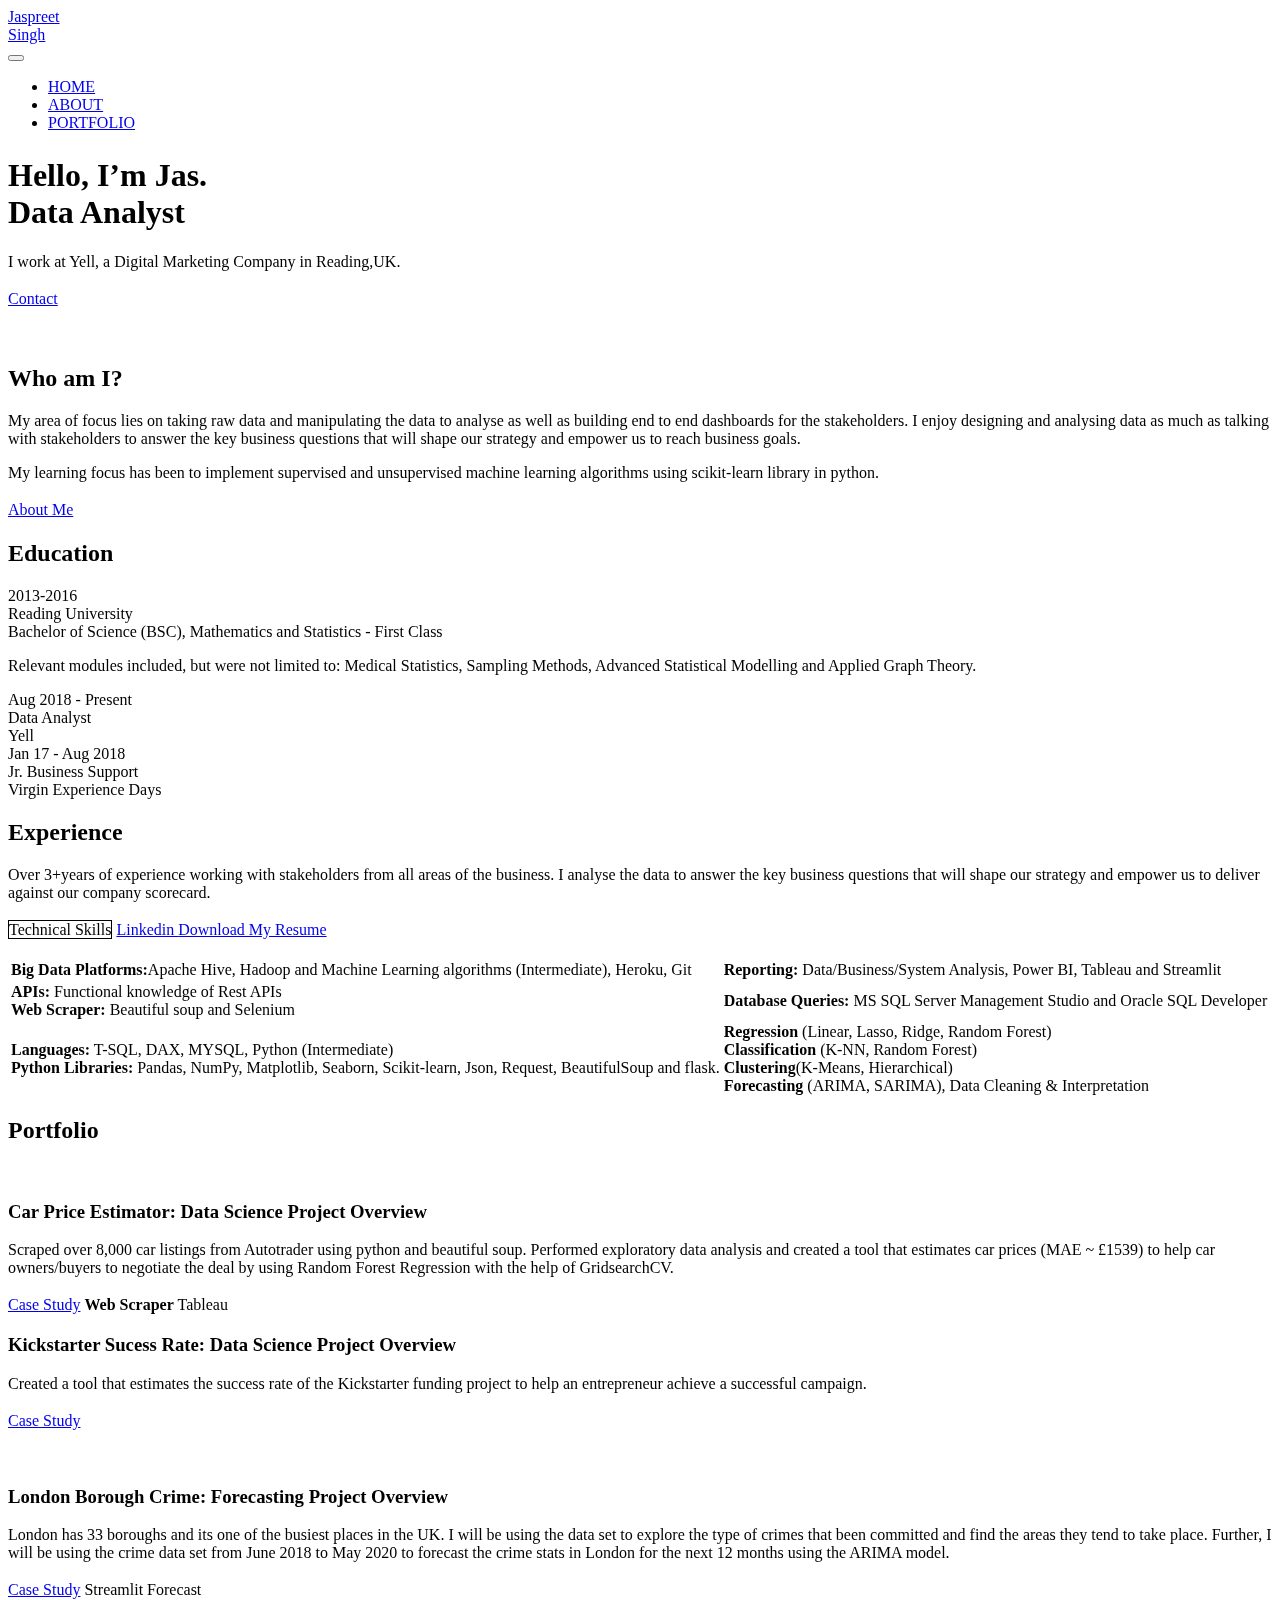
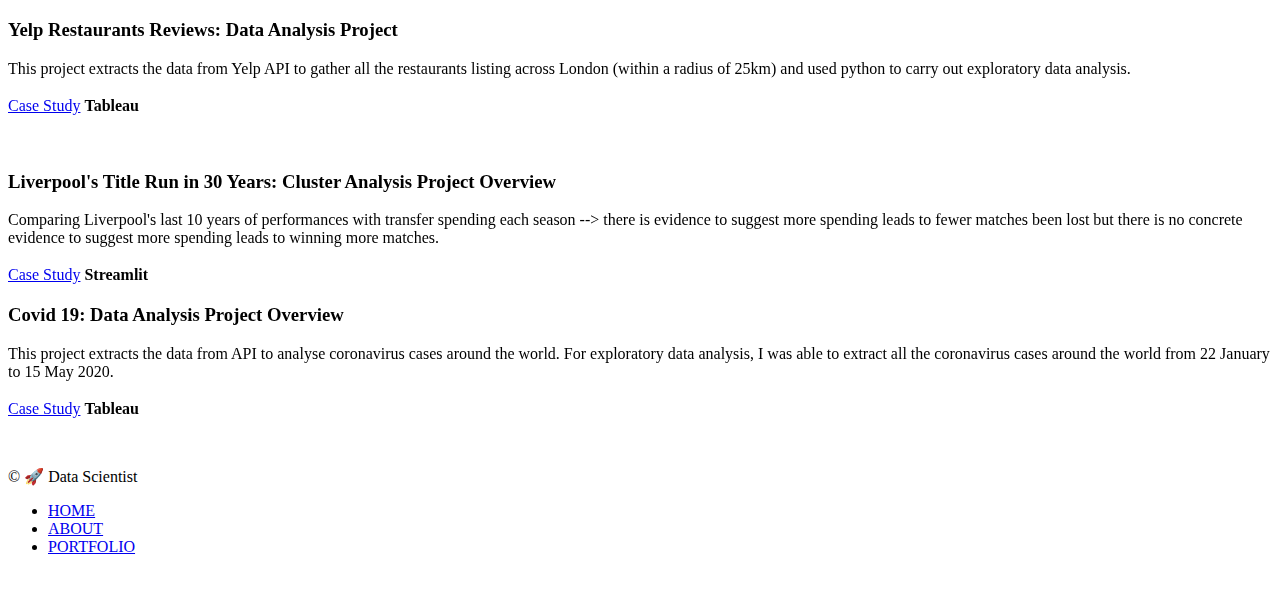
==== index.html @ 89dee026 "Update index.html" ====
<!DOCTYPE html>
<html lang="en">

<head>
	<meta name="generator" content="Hugo 0.71.1" />

    <meta charset="UTF-8"/>
<meta name="viewport" content="width=device-width, initial-scale=1.0"/>
<meta http-equiv="X-UA-Compatible" content="ie=edge"/>

<script>
    (function (w, d, s, l, i) {
        w[l] = w[l] || [];
        w[l].push({
            'gtm.start': new Date().getTime(),
            event: 'gtm.js'
        });
        var f = d.getElementsByTagName(s)[0],
            j = d.createElement(s),
            dl = l != 'dataLayer' ? '&l=' + l : '';
        j.async = true;
        j.src =
            'https://www.googletagmanager.com/gtm.js?id=GTM-000000' + i + dl;
        f.parentNode.insertBefore(j, f);
    })(window, document, 'script', 'dataLayer', 'GTM-000000');
</script>


<title></title>
<style>
     
    .rad-fade-in {
        will-change: opacity, transform;
        animation-name: rad-fade-in-fallback;
        animation-duration: 5s;
        animation-fill-mode: both;
    }

    @keyframes rad-fade-in-fallback {
        0% {
            opacity: 0;
        }

        75% {
            opacity: 0;
        }

        100% {
            opacity: 1;
        }
    }

    .fonts-loaded .rad-fade-in.rad-waiting {
        animation-name: none;
        opacity: 0;
    }

    .fonts-loaded .rad-fade-in.rad-animate {
        animation-name: rad-fade-in;
        animation-duration: 1.1s;
        animation-fill-mode: both;
    }

    @keyframes rad-fade-in {
        0% {
            opacity: 0;
        }

        100% {
            opacity: 1;
        }
    }

     
    .rad-fade-in-long {
        will-change: opacity, transform;
        animation-name: rad-fade-in-long-fallback;
        animation-duration: 8s;
        animation-fill-mode: both;
    }

    @keyframes rad-fade-in-long-fallback {
        0% {
            opacity: 0;
        }

        75% {
            opacity: 0;
        }

        100% {
            opacity: 1;
        }
    }

    .fonts-loaded .rad-fade-in-long.rad-waiting {
        animation-name: none;
        opacity: 0;
    }

    .fonts-loaded .rad-fade-in-long.rad-animate {
        animation-name: rad-fade-in-long;
        animation-duration: 2s;
        animation-fill-mode: both;
    }

    @keyframes rad-fade-in-long {
        0% {
            opacity: 0;
        }

        20% {
            opacity: 0;
        }

        100% {
            opacity: 1;
        }
    }

     
    .rad-fade-down {
        will-change: opacity, transform;
        animation-name: rad-fade-down-fallback;
        animation-duration: 5s;
        animation-fill-mode: both;
        transform: translateY(-30px);
    }

    @keyframes rad-fade-down-fallback {
        0% {
            opacity: 0;
            transform: translateY(-30px);
        }

        75% {
            opacity: 0;
            transform: translateY(-30px);
        }

        100% {
            opacity: 1;
            transform: translateY(0);
        }
    }

    .fonts-loaded .rad-fade-down.rad-waiting {
        animation-name: none;
        opacity: 0;
        transform: translateY(-30px);
    }

    .fonts-loaded .rad-fade-down.rad-animate {
        animation-name: rad-fade-down;
        animation-duration: 1.1s;
    }

    @keyframes rad-fade-down {
        0% {
            opacity: 0;
            transform: translateY(-30px);
        }

        100% {
            opacity: 1;
            transform: translateY(0);
        }
    }

     
    .rad-scale-down {
        will-change: opacity, transform;
        animation-name: rad-scale-down-fallback;
        animation-duration: 5s;
        animation-fill-mode: both;
        transform-origin: 50% 0;
    }

    @keyframes rad-scale-down-fallback {
        0% {
            opacity: 0;
            transform: scaleY(0.95);
        }

        75% {
            opacity: 0;
            transform: scaleY(0.95);
        }

        100% {
            opacity: 1;
            transform: scaleY(1);
        }
    }

    .fonts-loaded .rad-scale-down.rad-waiting {
        animation-name: none;
        opacity: 0;
        transform: scaleY(0.95);
    }

    .fonts-loaded .rad-scale-down.rad-animate {
        animation-name: rad-scale-down;
        animation-duration: 1.1s;
        animation-fill-mode: both;
    }

    @keyframes rad-scale-down {
        0% {
            opacity: 0;
            transform: scaleY(0.95);
        }

        100% {
            opacity: 1;
            transform: scaleY(1);
        }
    }
ffs {
  border: 1px solid black;
}	
	.header .navbar-brand {
	    display: flex;
	    flex-direction: column;
	    -webkit-box-pack: start;
	    justify-content: flex-start;
	    -webkit-box-align: start;
	    align-items: flex-start;
	    margin-right: 0;
	}
	
	.btn [class^=icon-arrow-right]	
	.btn [class^=icon-] {
	    font-size: 16px;
	    margin-right: 9px;
	}

	[class^=icon-] {
	    font-size: 19px;
	}	
	
	
</style>


<link rel="stylesheet" href="https://raditian-hugo.radity.com/css/main.css"/>

<link rel="stylesheet" href="https://raditian-hugo.radity.com/css/rad-icons.css"/>

<link rel="stylesheet" href="https://raditian-hugo.radity.com/css/custom.css"/>

<link rel="stylesheet" href="https://cdnjs.cloudflare.com/ajax/libs/font-awesome/4.7.0/css/font-awesome.min.css">

    


</head>

<body>
<header class="header fixed-top rad-animation-group" id="header">
  <div class="container rad-fade-in">
    <nav class="navbar navbar-expand-lg navbar-light p-0">
      <a class="navbar-brand" href="https://jaspreetsm21.github.io/Portfolio/">
        <span>Jaspreet</span>
        <span>Singh</span>   
      </a>
	    
      <button
        class="navbar-toggler"
        type="button"
        data-toggle="collapse"
        data-target="#navbarSupportedContent, #header"
        aria-controls="navbarSupportedContent"
        aria-expanded="false"
        aria-label="Toggle navigation"
      >
        <span class="navbar-toggler-icon"></span>
      </button>

      <div class="collapse navbar-collapse" id="navbarSupportedContent">
        <ul class="navbar-nav ml-lg-auto">
          <li class="nav-item">
            <a class="nav-link" href="https://jaspreetsm21.github.io/Portfolio/">HOME</a>
          </li>
          
          <li class="nav-item">
            <a data-scroll class="nav-link" href="#about"
              >ABOUT</a
            >
          </li>
          
          <li class="nav-item">
            <a data-scroll class="nav-link" href="#portfolio"
              >PORTFOLIO</a
            >
          </li>
          
        </ul>
      </div>
    </nav>
  </div>
</header>


	
	
<section class="rad-showcase rad-showcase--index rad-animation-group rad-fade-down">
  <div class="rad-showcase__bg">
    <img
      class="lozad img-responsive"
      src="[data-uri]"
      data-src="https://raditian-hugo.radity.com/img/showcase/showcase.png"
      data-srcset="https://raditian-hugo.radity.com/img/showcase/showcase.png 1x, https://raditian-hugo.radity.com/img/showcase/showcase@2x.png 2x"
      alt=""
    />
  </div>
  <div class="container">
    <div class="row">
      <div class="col-12 col-sm-12 col-md-8 col-lg-7 col-xl-6">
        <h1 class="display-1">
          Hello, I’m Jas.
          <br />
          <span
            >Data Analyst</span
          >
        </h1>
        <p class="lead">
          I work at Yell, a Digital Marketing Company in Reading,UK.
        </p>
        <a
          href="https://www.linkedin.com/in/jaspreet-singh-b51b11187/"  target="_blank"
          class="btn btn-primary"
        >
          <i class="icon-mail-fill"></i>
          Contact
        </a>
      </div>
    </div>
    <div class="row platform-links">
      <div class="col-12">
        
        <a href="https://www.linkedin.com/in/jaspreet-singh-b51b11187/" target="_blank"
          ><i class="icon-linkedin-line"></i
        ></a>
        
        <a href="https://github.com/Jaspreetsm21" target="_blank"
          ><i class="icon-github-line"></i
        ></a>
        
        <a href="https://twitter.com/radity" target="_blank"
          ><i class="icon-Medium-line"></i
        ></a>
        
      </div>
    </div>
  </div>
  <div class="rad-showcase__bg rad-showcase__bg--mobile">
    <img
      class="lozad img-responsive"
      src="[data-uri]"
      data-src="https://raditian-hugo.radity.com/img/showcase/showcase-mobile.jpg"
      alt=""
    />
  </div>
</section>


	
	
<section class="section rad-animation-group pb-0" id="about">
  <div class="container rad-fade-down">
    <div class="row d-flex flex-column-reverse flex-md-row">
      <div class="about__profile-picture col-12 col-md-6">
        <img
          class="lozad img-responsive image-left-overflow"
          src="[data-uri]"
          data-src="https://raw.githubusercontent.com/Jaspreetsm21/Portfolio/master/img/works/IMG_20181015_163626.jpg"
          data-srcset="https://raw.githubusercontent.com/Jaspreetsm21/Portfolio/master/img/works/IMG_20181015_163626.jpg"
          alt="Profile Picture"
        />
      </div>
      <div class="col-12 col-md-6 my-auto my-auto">
        <h2>Who am I?</h2>
        <p class="lead">
          <p class="lead"> My area of focus lies on taking raw data and manipulating the data to analyse as well as building end to end dashboards for the stakeholders. I enjoy designing and analysing data as much as talking with stakeholders to answer the key business questions that will shape our strategy and empower us to reach business goals. </p> <p class="lead">  </p>
        </p>
	   <p class="lead"> My learning focus has been to implement supervised and unsupervised machine learning algorithms using scikit-learn library in python.  </p> <p class="lead">  </p>
        </p> 
        <a
          href="https://www.linkedin.com/in/jaspreet-singh-b51b11187/"
          target="_blank"
          class="btn btn-primary"
        >
          <i class="icon-smile-fill"></i>
          About Me
        </a>
      </div>
    </div>
  </div>
</section>


	
	
<section class="section section--border-bottom rad-animation-group">
    <div class="container">
        <div class="row rad-fade-down">
            <div class="col-12">
                <h2>Education</h2>
                <div class="row pt-2 pt-md-4">
                    
                    <div class="col-12 col-sm-6 mb-4 mb-sm-0">
                        <div class="education">
                            <div class="education__date">2013-2016</div>
                            <div class="education__title">Reading University</div>
                            <div <p class="education__degree">
                                Bachelor of Science (BSC), Mathematics and Statistics - First Class </p>
			    	<p class="education__degree">
                                Relevant modules included, but were not limited to: Medical Statistics, Sampling Methods, Advanced Statistical
				Modelling and Applied Graph Theory. </p>    
			    </div>
                        </div>
                    </div
                </div>
            </div>
        </div>
    </div>
</section>


	
	
<section id="experience" class="section section--border-bottom rad-animation-group">
    <div class="container">
        <div class="row flex-column-reverse flex-md-row rad-fade-down">
            <div class="col-12 col-sm-6 mt-5 mt-sm-0">
                
                <div class="experience">
                    <div class="experience__date">Aug 2018 - Present</div>
                    <div class="experience__title">Data Analyst</div>
                    <div class="experience__company">Yell</div>
                </div>
                
                <div class="experience">
                    <div class="experience__date">Jan 17 - Aug 2018</div>
                    <div class="experience__title">Jr. Business Support</div>
                    <div class="experience__company">Virgin Experience Days</div>
                </div>
                
            </div>
		
		
            <div class="col-12 col-sm-6"> 
                <h2>Experience</h2>
                <p class="lead">
                    Over 3&#43;years of experience working with stakeholders from all areas of the business. I analyse the data to answer the key business questions that will shape our strategy and empower us to deliver against our company scorecard. 
                </p>   		   
		    <ffs>Technical Skills</ffs>
		    	<a href="https://www.linkedin.com/in/jaspreet-singh-b51b11187/" class="btn btn-frameless"
			   target="_blank">
			    <i class="icon-linkedin-fill"></i>
			    Linkedin
			    <i class="bi bi-arrow-right"></i></a>
			<a  href="https://docs.google.com/gview?url=https://raw.githubusercontent.com/Jaspreetsm21/Portfolio/336b18dee6a1dc2ac2013cbb089df2cea0a31d7e/img/works/Jaspreet-Singh.pdf&embedded=true" class="btn btn-frameless"
			   target="_blank">
 			    <i class="icon-profile-fill"></i>
			    Download My Resume
			</a>	
			<table class="table table-bordered table-dark">
			  <tbody>
			    <tr>
				    <td> <b>Big Data Platforms:</b>Apache Hive, Hadoop and Machine Learning algorithms (Intermediate), Heroku, Git</td>
			      <td><b>Reporting:</b> Data/Business/System Analysis, Power BI, Tableau and Streamlit</td>
			    </tr>
			    <tr>
				    <td> 
			          <b>APIs:</b> Functional knowledge of Rest APIs<br>
				  <b>Web Scraper:</b> Beautiful soup and Selenium<br>
				</td>
			      <td><b>Database Queries:</b> MS SQL Server Management Studio and Oracle SQL Developer</td>
		
			    </tr>
			    <tr>
			      <td><b>Languages:</b> T-SQL, DAX, MYSQL, Python (Intermediate)<br>
				      <b>Python Libraries:</b> Pandas, NumPy, Matplotlib, Seaborn, Scikit-learn, Json, Request, BeautifulSoup and flask.</td><br>
				    <td><b>Regression</b> (Linear, Lasso, Ridge, Random Forest)<br>
					    <b>Classification</b>  (K-NN, Random Forest)<br>
					    <b> Clustering</b>(K-Means, Hierarchical)<br>
					    <b>Forecasting</b>  (ARIMA, SARIMA), Data Cleaning & Interpretation </td><br>
			
			    </tr>
			  </tbody>
			</table>    
            </div>
        </div>
    </div>
</section>


	
	
<section id="portfolio" class="section section--border-bottom">
  <div class="container">
    <h2 class=" rad-animation-group rad-fade-down">
      Portfolio
    </h2>
    <div class="row row--padded rad-animation-group rad-fade-down">
      <div class="col-12">
        <div class="clients">
        </div>
      </div>
    </div>
    
     <div
      class="row row--padded rad-animation-group rad-fade-down "
    >
      
      <div class="col-12 col-md-7 pl-md-0 text-right">
        <img
          class='lozad img-responsive img-clip-right-backward'
          src="[data-uri]"
          data-src="https://raw.githubusercontent.com/Jaspreetsm21/Portfolio/master/img/Projects/project2.JPG"
          alt="Car Price Estimator: Data Science Project Overview"
        />
      </div>
      <div class="col-12 col-md-5 mt-4 mt-md-0 my-md-auto">
        <h3>Car Price Estimator: Data Science Project Overview</h3>
        <p class="lead">
          Scraped over 8,000 car listings from Autotrader using python and beautiful soup. Performed exploratory data analysis and created a tool that estimates car prices (MAE ~ £1539) to help car owners/buyers to negotiate the deal by using Random Forest Regression with the help of GridsearchCV.
        </p>
        <a href="https://github.com/Jaspreetsm21/Autotrader_CarPrices_ML" class="btn btn-primary"
	   target="_blank"
          >Case Study<i class="icon-arrow-right"></i
        ></a>
	<b href="https://github.com/Jaspreetsm21/Autotrader_CarPrices_ML/blob/master/AutoTrader%20-%20Web%20Scraper%20.ipynb"  onclick="window.open('https://github.com/Jaspreetsm21/Autotrader_CarPrices_ML/blob/master/AutoTrader%20-%20Web%20Scraper%20.ipynb', 'windowName')"  class="btn btn-primary"
	   target="_blank"	  
	   >Web Scraper<i class="icon-arrow-right"></i
        ></b>
	<c href="https://public.tableau.com/profile/jas2719#!/vizhome/AutoTraderCarPrices/Dashboard1"  onclick="window.open('https://public.tableau.com/profile/jas2719#!/vizhome/AutoTraderCarPrices/Dashboard1', 'windowName')"  class="btn btn-primary"
	   target="_blank"	  
	   >Tableau<i class="icon-arrow-right"></i
        ></c>
      </div>
      
    </div>
     <div
      class="row row--padded rad-animation-group rad-fade-down flex-column-reverse flex-md-row"
    >
      
      <div class="col-12 col-md-5 mt-4 mt-md-0 my-md-auto">
        <h3>Kickstarter Sucess Rate: Data Science Project Overview</h3>
        <p class="lead">
	Created a tool that estimates the success rate of the Kickstarter funding project to help an entrepreneur achieve a successful campaign.        </p>
        <a href="https://github.com/Jaspreetsm21/Kickstarter_Funding" class="btn btn-primary"
	   target="_blank"
          >Case Study<i class="icon-arrow-right"></i
        ></a>
      </div>
      <div class="col-12 col-md-7 pl-md-0 text-right">
        <img
          class='lozad img-responsive img-clip-left-backward'
          src="[data-uri]"
          data-src="https://raw.githubusercontent.com/Jaspreetsm21/Portfolio/master/img/Projects/project1.JPG"
          data-srcset="https://raw.githubusercontent.com/Jaspreetsm21/Portfolio/master/img/Projects/project1.JPG"
          alt="Kickstarter Sucess Rate: Data Science Project Overview"
        />
      </div>
      
    </div>
    <div
      class="row row--padded rad-animation-group rad-fade-down "
    >
      
      <div class="col-12 col-md-7 pl-md-0 text-right">
        <img
          class='lozad img-responsive img-clip-right-backward'
          src="[data-uri]"
          data-src="https://raw.githubusercontent.com/Jaspreetsm21/Portfolio/master/img/works/forecast12.PNG"
          alt="London Borough Crime: Data Analysis Project"
        />
      </div>
      <div class="col-12 col-md-5 mt-4 mt-md-0 my-md-auto">
        <h3>London Borough Crime: Forecasting Project Overview</h3>
        <p class="lead">
	London has 33 boroughs and its one of the busiest places in the UK. I will be using the data set to explore the type of crimes that been committed and find the areas they tend to take place. Further, I will be using the crime data set from June 2018 to May 2020 to forecast the crime stats in London for the next 12 months using the ARIMA model.      
	      </p>	
	<a href="https://github.com/Jaspreetsm21/London_Crime_Forecasting" class="btn btn-primary"
	   target="_blank"
          >Case Study<i class="icon-arrow-right"></i
        ></a>
	<c href="https://londoncrime.herokuapp.com/"  onclick="window.open('https://londoncrime.herokuapp.com/', 'windowName')"  class="btn btn-primary"
	   target="_blank"	  
	   >Streamlit<i class="icon-arrow-right"></i
        ></c>
	<e href="https://github.com/Jaspreetsm21/London_Crime_Forecasting/blob/master/Time_Series_Analysis.ipynb"  onclick="window.open('https://github.com/Jaspreetsm21/London_Crime_Forecasting/blob/master/Time_Series_Analysis.ipynb', 'windowName')"  class="btn btn-primary"
	   target="_blank"	  
	   >Forecast<i class="icon-arrow-right"></i
        ></e>
      </div>
      
    </div>
 	<div
      class="row row--padded rad-animation-group rad-fade-down flex-column-reverse flex-md-row"
    >
      
      <div class="col-12 col-md-5 mt-4 mt-md-0 my-md-auto">
        <h3>Yelp Restaurants Reviews: Data Analysis Project</h3>
        <p class="lead">
	This project extracts the data from Yelp API to gather all the restaurants listing across London (within a radius of 25km) and used python to carry out exploratory data analysis.        
	      </p>
        <a href="https://github.com/Jaspreetsm21/Yelp_Restaurants_London" class="btn btn-primary"
	   target="_blank"
          >Case Study<i class="icon-arrow-right"></i
        ></a>
	<b href="https://public.tableau.com/profile/jas2719#!/vizhome/restuarants_yelp/YELP"  onclick="window.open('https://public.tableau.com/profile/jas2719#!/vizhome/restuarants_yelp/YELP', 'windowName')"  class="btn btn-primary"
	   target="_blank"
	   >Tableau<i class="icon-arrow-right"></i
        ></b>
      </div>
      <div class="col-12 col-md-7 pl-md-0 text-right">
        <img
          class='lozad img-responsive img-clip-left-forward'
          src="[data-uri]"
          data-src="https://raw.githubusercontent.com/Jaspreetsm21/Portfolio/master/img/works/tableau.png"
          alt="Yelp Restaurants Reviews: Data Analysis Project"
        />
           </div>
      
    </div>
     
    <div
      class="row row--padded rad-animation-group rad-fade-down "
    >
      
      <div class="col-12 col-md-7 pl-md-0 text-right">
        <img
          class='lozad img-responsive img-clip-right-forward'
          src="[data-uri]"
          data-src="https://raw.githubusercontent.com/Jaspreetsm21/Portfolio/master/img/Projects/spending.png"
          alt="Liverpool&#39;s Title Run in 30 Year: Cluster Analysis - Data Science Project Overview"
        />
      </div>
      <div class="col-12 col-md-5 mt-4 mt-md-0 my-md-auto">
        <h3>Liverpool&#39;s Title Run in 30 Years: Cluster Analysis Project Overview</h3>
        <p class="lead">
        Comparing Liverpool&#39;s last 10 years of performances with transfer spending each season --&gt; there is evidence to suggest more spending leads to fewer matches been lost but there is no concrete evidence to suggest more spending leads to winning more matches.
	      </p>
        <a href="https://github.com/Jaspreetsm21/Liverpool_title_run" class="btn btn-primary"
	   target="_blank"
          >Case Study<i class="icon-arrow-right"></i
        ></a>
	<b href= "https://liverpooldashboard.herokuapp.com"  onclick="window.open('https://liverpooldashboard.herokuapp.com', 'windowName')"  class="btn btn-primary"
	   target="_blank"
	   >Streamlit<i class="icon-arrow-right"></i
        ></b>
	      
       
      </div>
      
    </div>
    
       <div
      class="row row--padded rad-animation-group rad-fade-down flex-column-reverse flex-md-row"
    >
      
      <div class="col-12 col-md-5 mt-4 mt-md-0 my-md-auto">
        <h3>Covid 19: Data Analysis Project Overview</h3>
        <p class="lead">
This project extracts the data from API to analyse coronavirus cases around the world. For exploratory data analysis, I was able to extract all the coronavirus cases around the world from 22 January to 15 May 2020.        </p>
        <a href="https://github.com/Jaspreetsm21/Covid19-ML" class="btn btn-primary"
	   target="_blank"
          >Case Study<i class="icon-arrow-right"></i
        ></a>
	<b href="https://public.tableau.com/profile/jas2719#!/vizhome/WorldCovid19_15897354026970/Dashboard1"  onclick="window.open('https://public.tableau.com/profile/jas2719#!/vizhome/WorldCovid19_15897354026970/Dashboard1', 'windowName')"  class="btn btn-primary"
	   target="_blank"
	   >Tableau<i class="icon-arrow-right"></i
        ></b>
      </div>
      <div class="col-12 col-md-7 pl-md-0 text-right">
        <img
          class='lozad img-responsive img-clip-left-forward'
          src="[data-uri]"
          data-src="https://raw.githubusercontent.com/Jaspreetsm21/Portfolio/master/img/Projects/project3.JPG"
          alt="Covid 19: Time Series Analysis Project Overview"
        />
      </div>
      
    </div>
     
  </div>
</section>

	
	

	
	

	
	

	

	<footer class="footer">
  <div class="container">
    <div class="footer__left">
      <div class="footer__copy">
        © 🚀 Data Scientist
      </div>
    </div>
    <div class="footer__links">
      <ul class="navbar-nav ">
        <li class="nav-item">
          <a class="nav-link" href="https://jaspreetsm21.github.io/Portfolio/">HOME</a>
        </li>
        
        <li class="nav-item">
          <a class="nav-link" href="https://jaspreetsm21.github.io/Portfolio/#about">ABOUT</a>
        </li>
        
        <li class="nav-item">
          <a class="nav-link" href="https://jaspreetsm21.github.io/Portfolio/#portfolio">PORTFOLIO</a>
        </li>
        
      </ul>
    </div>
    <div class="footer__right">
      <a href="https://radity.com/"
        ><img
          src="https://raditian-hugo.radity.com/"
          srcset="https://raditian-hugo.radity.com/ 1x, https://raditian-hugo.radity.com/ 2x"
          alt=""
      /></a>
    </div>
  </div>
</footer>

    <script src='https://raditian-hugo.radity.com/js/rad-animations.js'></script>
<script src='https://raditian-hugo.radity.com/js/library/lozad.min.js'></script>
<script>
  window.addEventListener("load", function() {
    var observer = window.lozad(".lozad", {
      rootMargin: window.innerHeight / 2 + "px 0px",
      threshold: 0.01
    }); 
    observer.observe();
  });
</script>
<script src='https://raditian-hugo.radity.com/js/library/jquery-3.3.1.slim.min.js'></script>
<script src='https://raditian-hugo.radity.com/js/library/bootstrap.min.js'></script>
<script src='https://raditian-hugo.radity.com/js/sticky-header.js'></script>
<script src='https://raditian-hugo.radity.com/js/library/smooth-scroll.polyfills.min.js'></script>
<script src='https://raditian-hugo.radity.com/js/library/fontfaceobserver.js'></script>
<script>
  (function(w) {
    
    if (w.document.documentElement.className.indexOf("fonts-loaded") > -1) {
      return;
    }
    var fontA = new w.FontFaceObserver("Inter", {
      weight: 300
    });
    var fontB = new w.FontFaceObserver("Inter", {
      weight: 400
    });
    var fontC = new w.FontFaceObserver("Inter", {
      weight: 500
    });
    var fontD = new w.FontFaceObserver("Inter", {
      weight: 600
    });
    var fontE = new w.FontFaceObserver("Inter", {
      weight: 700
    });
    var fontF = new w.FontFaceObserver("Inter", {
      weight: 900
    });
    w.Promise.all([fontA.load(), fontC.load(), fontF.load()]).then(function() {
      w.document.documentElement.className += " fonts-loaded";
    });
  })(this);
</script>
<script>
  const scroll = new SmoothScroll('a[href*="#"]');
    $('a.nav-link').on('click', () => {
      const navbar = $('.navbar-collapse');
      if (navbar && navbar.hasClass('show')) {
        $('.navbar-toggler').click();
      }
    })
</script>

</body>

</html>
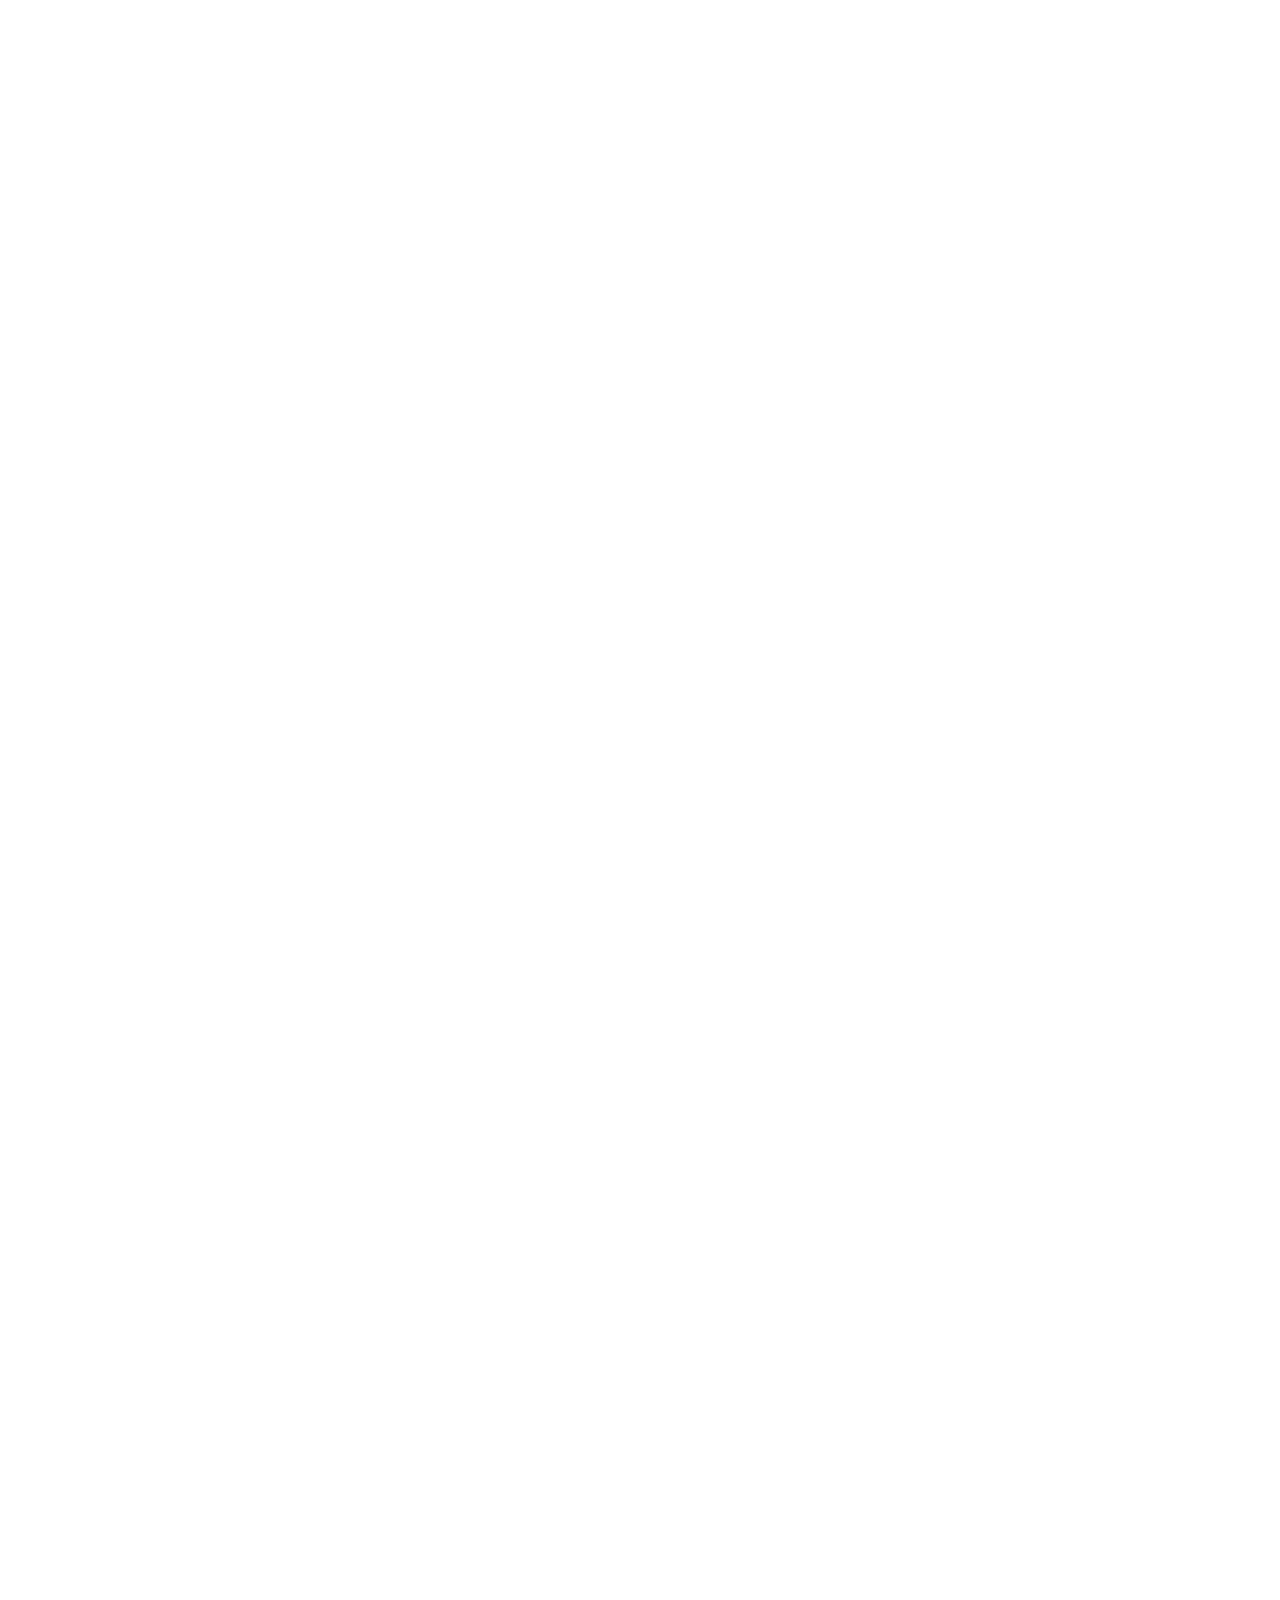
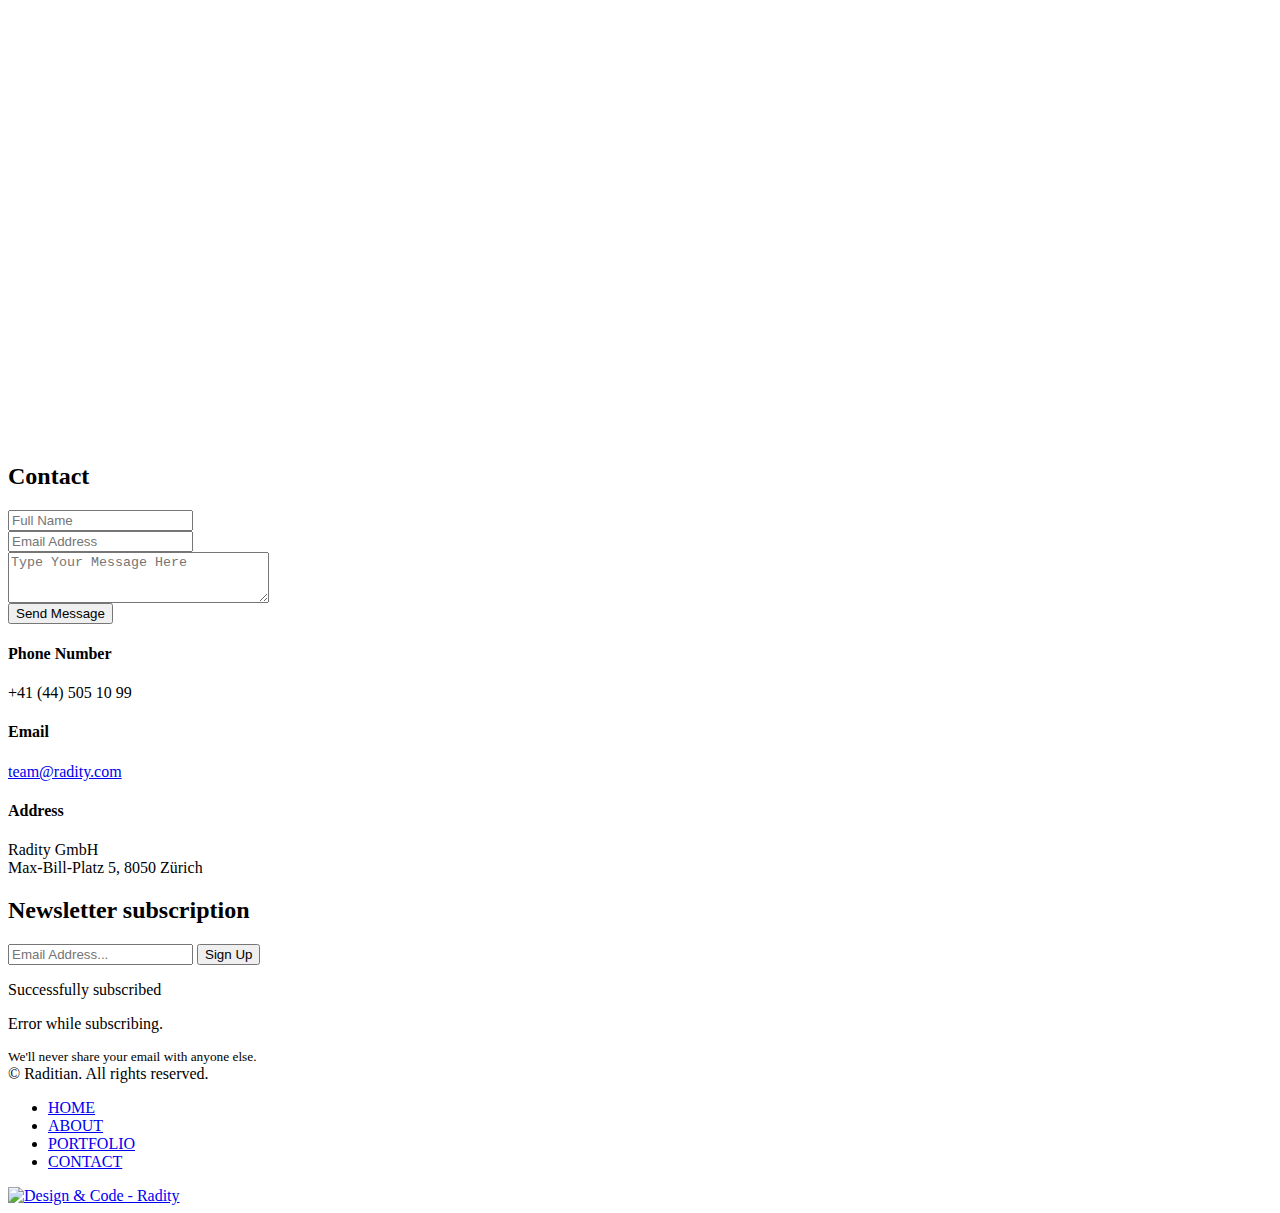
==== commit a62ededd: "Update index.html" ====
--- a/index.html
+++ b/index.html
@@ -1,796 +1,9 @@
-
-<!DOCTYPE html>
-<html lang="en">
-
-<head>
-	<meta name="generator" content="Hugo 0.71.1" />
-
-    <meta charset="UTF-8"/>
-<meta name="viewport" content="width=device-width, initial-scale=1.0"/>
-<meta http-equiv="X-UA-Compatible" content="ie=edge"/>
-
-<script>
-    (function (w, d, s, l, i) {
-        w[l] = w[l] || [];
-        w[l].push({
-            'gtm.start': new Date().getTime(),
-            event: 'gtm.js'
-        });
-        var f = d.getElementsByTagName(s)[0],
-            j = d.createElement(s),
-            dl = l != 'dataLayer' ? '&l=' + l : '';
-        j.async = true;
-        j.src =
-            'https://www.googletagmanager.com/gtm.js?id=GTM-000000' + i + dl;
-        f.parentNode.insertBefore(j, f);
-    })(window, document, 'script', 'dataLayer', 'GTM-000000');
-</script>
-
-
-<title></title>
-<style>
-     
-    .rad-fade-in {
-        will-change: opacity, transform;
-        animation-name: rad-fade-in-fallback;
-        animation-duration: 5s;
-        animation-fill-mode: both;
-    }
-
-    @keyframes rad-fade-in-fallback {
-        0% {
-            opacity: 0;
-        }
-
-        75% {
-            opacity: 0;
-        }
-
-        100% {
-            opacity: 1;
-        }
-    }
-
-    .fonts-loaded .rad-fade-in.rad-waiting {
-        animation-name: none;
-        opacity: 0;
-    }
-
-    .fonts-loaded .rad-fade-in.rad-animate {
-        animation-name: rad-fade-in;
-        animation-duration: 1.1s;
-        animation-fill-mode: both;
-    }
-
-    @keyframes rad-fade-in {
-        0% {
-            opacity: 0;
-        }
-
-        100% {
-            opacity: 1;
-        }
-    }
-
-     
-    .rad-fade-in-long {
-        will-change: opacity, transform;
-        animation-name: rad-fade-in-long-fallback;
-        animation-duration: 8s;
-        animation-fill-mode: both;
-    }
-
-    @keyframes rad-fade-in-long-fallback {
-        0% {
-            opacity: 0;
-        }
-
-        75% {
-            opacity: 0;
-        }
-
-        100% {
-            opacity: 1;
-        }
-    }
-
-    .fonts-loaded .rad-fade-in-long.rad-waiting {
-        animation-name: none;
-        opacity: 0;
-    }
-
-    .fonts-loaded .rad-fade-in-long.rad-animate {
-        animation-name: rad-fade-in-long;
-        animation-duration: 2s;
-        animation-fill-mode: both;
-    }
-
-    @keyframes rad-fade-in-long {
-        0% {
-            opacity: 0;
-        }
-
-        20% {
-            opacity: 0;
-        }
-
-        100% {
-            opacity: 1;
-        }
-    }
-
-     
-    .rad-fade-down {
-        will-change: opacity, transform;
-        animation-name: rad-fade-down-fallback;
-        animation-duration: 5s;
-        animation-fill-mode: both;
-        transform: translateY(-30px);
-    }
-
-    @keyframes rad-fade-down-fallback {
-        0% {
-            opacity: 0;
-            transform: translateY(-30px);
-        }
-
-        75% {
-            opacity: 0;
-            transform: translateY(-30px);
-        }
-
-        100% {
-            opacity: 1;
-            transform: translateY(0);
-        }
-    }
-
-    .fonts-loaded .rad-fade-down.rad-waiting {
-        animation-name: none;
-        opacity: 0;
-        transform: translateY(-30px);
-    }
-
-    .fonts-loaded .rad-fade-down.rad-animate {
-        animation-name: rad-fade-down;
-        animation-duration: 1.1s;
-    }
-
-    @keyframes rad-fade-down {
-        0% {
-            opacity: 0;
-            transform: translateY(-30px);
-        }
-
-        100% {
-            opacity: 1;
-            transform: translateY(0);
-        }
-    }
-
-     
-    .rad-scale-down {
-        will-change: opacity, transform;
-        animation-name: rad-scale-down-fallback;
-        animation-duration: 5s;
-        animation-fill-mode: both;
-        transform-origin: 50% 0;
-    }
-
-    @keyframes rad-scale-down-fallback {
-        0% {
-            opacity: 0;
-            transform: scaleY(0.95);
-        }
-
-        75% {
-            opacity: 0;
-            transform: scaleY(0.95);
-        }
-
-        100% {
-            opacity: 1;
-            transform: scaleY(1);
-        }
-    }
-
-    .fonts-loaded .rad-scale-down.rad-waiting {
-        animation-name: none;
-        opacity: 0;
-        transform: scaleY(0.95);
-    }
-
-    .fonts-loaded .rad-scale-down.rad-animate {
-        animation-name: rad-scale-down;
-        animation-duration: 1.1s;
-        animation-fill-mode: both;
-    }
-
-    @keyframes rad-scale-down {
-        0% {
-            opacity: 0;
-            transform: scaleY(0.95);
-        }
-
-        100% {
-            opacity: 1;
-            transform: scaleY(1);
-        }
-    }
-ffs {
-  border: 1px solid black;
-}	
-	.header .navbar-brand {
-	    display: flex;
-	    flex-direction: column;
-	    -webkit-box-pack: start;
-	    justify-content: flex-start;
-	    -webkit-box-align: start;
-	    align-items: flex-start;
-	    margin-right: 0;
-	}
-	
-	.btn [class^=icon-arrow-right]	
-	.btn [class^=icon-] {
-	    font-size: 16px;
-	    margin-right: 9px;
-	}
-
-	[class^=icon-] {
-	    font-size: 19px;
-	}	
-	
-	
-</style>
-
-
-<link rel="stylesheet" href="https://raditian-hugo.radity.com/css/main.css"/>
-
-<link rel="stylesheet" href="https://raditian-hugo.radity.com/css/rad-icons.css"/>
-
-<link rel="stylesheet" href="https://raditian-hugo.radity.com/css/custom.css"/>
-
-<link rel="stylesheet" href="https://cdnjs.cloudflare.com/ajax/libs/font-awesome/4.7.0/css/font-awesome.min.css">
-
-    
-
-
-</head>
-
-<body>
-<header class="header fixed-top rad-animation-group" id="header">
-  <div class="container rad-fade-in">
-    <nav class="navbar navbar-expand-lg navbar-light p-0">
-      <a class="navbar-brand" href="https://jaspreetsm21.github.io/Portfolio/">
-        <span>Jaspreet</span>
-        <span>Singh</span>   
-      </a>
-	    
-      <button
-        class="navbar-toggler"
-        type="button"
-        data-toggle="collapse"
-        data-target="#navbarSupportedContent, #header"
-        aria-controls="navbarSupportedContent"
-        aria-expanded="false"
-        aria-label="Toggle navigation"
-      >
-        <span class="navbar-toggler-icon"></span>
-      </button>
-
-      <div class="collapse navbar-collapse" id="navbarSupportedContent">
-        <ul class="navbar-nav ml-lg-auto">
-          <li class="nav-item">
-            <a class="nav-link" href="https://jaspreetsm21.github.io/Portfolio/">HOME</a>
-          </li>
-          
-          <li class="nav-item">
-            <a data-scroll class="nav-link" href="#about"
-              >ABOUT</a
-            >
-          </li>
-          
-          <li class="nav-item">
-            <a data-scroll class="nav-link" href="#portfolio"
-              >PORTFOLIO</a
-            >
-          </li>
-          
-        </ul>
-      </div>
-    </nav>
-  </div>
-</header>
-
-
-	
-	
-<section class="rad-showcase rad-showcase--index rad-animation-group rad-fade-down">
-  <div class="rad-showcase__bg">
-    <img
-      class="lozad img-responsive"
-      src="[data-uri]"
-      data-src="https://raditian-hugo.radity.com/img/showcase/showcase.png"
-      data-srcset="https://raditian-hugo.radity.com/img/showcase/showcase.png 1x, https://raditian-hugo.radity.com/img/showcase/showcase@2x.png 2x"
-      alt=""
-    />
-  </div>
-  <div class="container">
-    <div class="row">
-      <div class="col-12 col-sm-12 col-md-8 col-lg-7 col-xl-6">
-        <h1 class="display-1">
-          Hello, I’m Jas.
-          <br />
-          <span
-            >Data Analyst</span
-          >
-        </h1>
-        <p class="lead">
-          I work at Yell, a Digital Marketing Company in Reading,UK.
-        </p>
-        <a
-          href="https://www.linkedin.com/in/jaspreet-singh-b51b11187/"  target="_blank"
-          class="btn btn-primary"
-        >
-          <i class="icon-mail-fill"></i>
-          Contact
-        </a>
-      </div>
-    </div>
-    <div class="row platform-links">
-      <div class="col-12">
-        
-        <a href="https://www.linkedin.com/in/jaspreet-singh-b51b11187/" target="_blank"
-          ><i class="icon-linkedin-line"></i
-        ></a>
-        
-        <a href="https://github.com/Jaspreetsm21" target="_blank"
-          ><i class="icon-github-line"></i
-        ></a>
-        
-        <a href="https://twitter.com/radity" target="_blank"
-          ><i class="icon-Medium-line"></i
-        ></a>
-        
-      </div>
-    </div>
-  </div>
-  <div class="rad-showcase__bg rad-showcase__bg--mobile">
-    <img
-      class="lozad img-responsive"
-      src="[data-uri]"
-      data-src="https://raditian-hugo.radity.com/img/showcase/showcase-mobile.jpg"
-      alt=""
-    />
-  </div>
-</section>
-
-
-	
-	
-<section class="section rad-animation-group pb-0" id="about">
-  <div class="container rad-fade-down">
-    <div class="row d-flex flex-column-reverse flex-md-row">
-      <div class="about__profile-picture col-12 col-md-6">
-        <img
-          class="lozad img-responsive image-left-overflow"
-          src="[data-uri]"
-          data-src="https://raw.githubusercontent.com/Jaspreetsm21/Portfolio/master/img/works/IMG_20181015_163626.jpg"
-          data-srcset="https://raw.githubusercontent.com/Jaspreetsm21/Portfolio/master/img/works/IMG_20181015_163626.jpg"
-          alt="Profile Picture"
-        />
-      </div>
-      <div class="col-12 col-md-6 my-auto my-auto">
-        <h2>Who am I?</h2>
-        <p class="lead">
-          <p class="lead"> My area of focus lies on taking raw data and manipulating the data to analyse as well as building end to end dashboards for the stakeholders. I enjoy designing and analysing data as much as talking with stakeholders to answer the key business questions that will shape our strategy and empower us to reach business goals. </p> <p class="lead">  </p>
-        </p>
-	   <p class="lead"> My learning focus has been to implement supervised and unsupervised machine learning algorithms using scikit-learn library in python.  </p> <p class="lead">  </p>
-        </p> 
-        <a
-          href="https://www.linkedin.com/in/jaspreet-singh-b51b11187/"
-          target="_blank"
-          class="btn btn-primary"
-        >
-          <i class="icon-smile-fill"></i>
-          About Me
-        </a>
-      </div>
-    </div>
-  </div>
-</section>
-
-
-	
-	
-<section class="section section--border-bottom rad-animation-group">
-    <div class="container">
-        <div class="row rad-fade-down">
-            <div class="col-12">
-                <h2>Education</h2>
-                <div class="row pt-2 pt-md-4">
-                    
-                    <div class="col-12 col-sm-6 mb-4 mb-sm-0">
-                        <div class="education">
-                            <div class="education__date">2013-2016</div>
-                            <div class="education__title">Reading University</div>
-                            <div <p class="education__degree">
-                                Bachelor of Science (BSC), Mathematics and Statistics - First Class </p>
-			    	<p class="education__degree">
-                                Relevant modules included, but were not limited to: Medical Statistics, Sampling Methods, Advanced Statistical
-				Modelling and Applied Graph Theory. </p>    
-			    </div>
-                        </div>
-                    </div
-                </div>
-            </div>
-        </div>
-    </div>
-</section>
-
-
-	
-	
-<section id="experience" class="section section--border-bottom rad-animation-group">
-    <div class="container">
-        <div class="row flex-column-reverse flex-md-row rad-fade-down">
-            <div class="col-12 col-sm-6 mt-5 mt-sm-0">
-                
-                <div class="experience">
-                    <div class="experience__date">Aug 2018 - Present</div>
-                    <div class="experience__title">Data Analyst</div>
-                    <div class="experience__company">Yell</div>
-                </div>
-                
-                <div class="experience">
-                    <div class="experience__date">Jan 17 - Aug 2018</div>
-                    <div class="experience__title">Jr. Business Support</div>
-                    <div class="experience__company">Virgin Experience Days</div>
-                </div>
-                
-            </div>
-		
-		
-            <div class="col-12 col-sm-6"> 
-                <h2>Experience</h2>
-                <p class="lead">
-                    Over 3&#43;years of experience working with stakeholders from all areas of the business. I analyse the data to answer the key business questions that will shape our strategy and empower us to deliver against our company scorecard. 
-                </p>   		   
-		    <ffs>Technical Skills</ffs>
-		    	<a href="https://www.linkedin.com/in/jaspreet-singh-b51b11187/" class="btn btn-frameless"
-			   target="_blank">
-			    <i class="icon-linkedin-fill"></i>
-			    Linkedin
-			    <i class="bi bi-arrow-right"></i></a>
-			<a  href="https://docs.google.com/gview?url=https://raw.githubusercontent.com/Jaspreetsm21/Portfolio/336b18dee6a1dc2ac2013cbb089df2cea0a31d7e/img/works/Jaspreet-Singh.pdf&embedded=true" class="btn btn-frameless"
-			   target="_blank">
- 			    <i class="icon-profile-fill"></i>
-			    Download My Resume
-			</a>	
-			<table class="table table-bordered table-dark">
-			  <tbody>
-			    <tr>
-				    <td> <b>Big Data Platforms:</b>Apache Hive, Hadoop and Machine Learning algorithms (Intermediate), Heroku, Git</td>
-			      <td><b>Reporting:</b> Data/Business/System Analysis, Power BI, Tableau and Streamlit</td>
-			    </tr>
-			    <tr>
-				    <td> 
-			          <b>APIs:</b> Functional knowledge of Rest APIs<br>
-				  <b>Web Scraper:</b> Beautiful soup and Selenium<br>
-				</td>
-			      <td><b>Database Queries:</b> MS SQL Server Management Studio and Oracle SQL Developer</td>
-		
-			    </tr>
-			    <tr>
-			      <td><b>Languages:</b> T-SQL, DAX, MYSQL, Python (Intermediate)<br>
-				      <b>Python Libraries:</b> Pandas, NumPy, Matplotlib, Seaborn, Scikit-learn, Json, Request, BeautifulSoup and flask.</td><br>
-				    <td><b>Regression</b> (Linear, Lasso, Ridge, Random Forest)<br>
-					    <b>Classification</b>  (K-NN, Random Forest)<br>
-					    <b> Clustering</b>(K-Means, Hierarchical)<br>
-					    <b>Forecasting</b>  (ARIMA, SARIMA), Data Cleaning & Interpretation </td><br>
-			
-			    </tr>
-			  </tbody>
-			</table>    
-            </div>
-        </div>
-    </div>
-</section>
-
-
-	
-	
-<section id="portfolio" class="section section--border-bottom">
-  <div class="container">
-    <h2 class=" rad-animation-group rad-fade-down">
-      Portfolio
-    </h2>
-    <div class="row row--padded rad-animation-group rad-fade-down">
-      <div class="col-12">
-        <div class="clients">
-        </div>
-      </div>
-    </div>
-    
-     <div
-      class="row row--padded rad-animation-group rad-fade-down "
-    >
-      
-      <div class="col-12 col-md-7 pl-md-0 text-right">
-        <img
-          class='lozad img-responsive img-clip-right-backward'
-          src="[data-uri]"
-          data-src="https://raw.githubusercontent.com/Jaspreetsm21/Portfolio/master/img/Projects/project2.JPG"
-          alt="Car Price Estimator: Data Science Project Overview"
-        />
-      </div>
-      <div class="col-12 col-md-5 mt-4 mt-md-0 my-md-auto">
-        <h3>Car Price Estimator: Data Science Project Overview</h3>
-        <p class="lead">
-          Scraped over 8,000 car listings from Autotrader using python and beautiful soup. Performed exploratory data analysis and created a tool that estimates car prices (MAE ~ £1539) to help car owners/buyers to negotiate the deal by using Random Forest Regression with the help of GridsearchCV.
-        </p>
-        <a href="https://github.com/Jaspreetsm21/Autotrader_CarPrices_ML" class="btn btn-primary"
-	   target="_blank"
-          >Case Study<i class="icon-arrow-right"></i
-        ></a>
-	<b href="https://github.com/Jaspreetsm21/Autotrader_CarPrices_ML/blob/master/AutoTrader%20-%20Web%20Scraper%20.ipynb"  onclick="window.open('https://github.com/Jaspreetsm21/Autotrader_CarPrices_ML/blob/master/AutoTrader%20-%20Web%20Scraper%20.ipynb', 'windowName')"  class="btn btn-primary"
-	   target="_blank"	  
-	   >Web Scraper<i class="icon-arrow-right"></i
-        ></b>
-	<c href="https://public.tableau.com/profile/jas2719#!/vizhome/AutoTraderCarPrices/Dashboard1"  onclick="window.open('https://public.tableau.com/profile/jas2719#!/vizhome/AutoTraderCarPrices/Dashboard1', 'windowName')"  class="btn btn-primary"
-	   target="_blank"	  
-	   >Tableau<i class="icon-arrow-right"></i
-        ></c>
-      </div>
-      
-    </div>
-     <div
-      class="row row--padded rad-animation-group rad-fade-down flex-column-reverse flex-md-row"
-    >
-      
-      <div class="col-12 col-md-5 mt-4 mt-md-0 my-md-auto">
-        <h3>Kickstarter Sucess Rate: Data Science Project Overview</h3>
-        <p class="lead">
-	Created a tool that estimates the success rate of the Kickstarter funding project to help an entrepreneur achieve a successful campaign.        </p>
-        <a href="https://github.com/Jaspreetsm21/Kickstarter_Funding" class="btn btn-primary"
-	   target="_blank"
-          >Case Study<i class="icon-arrow-right"></i
-        ></a>
-      </div>
-      <div class="col-12 col-md-7 pl-md-0 text-right">
-        <img
-          class='lozad img-responsive img-clip-left-backward'
-          src="[data-uri]"
-          data-src="https://raw.githubusercontent.com/Jaspreetsm21/Portfolio/master/img/Projects/project1.JPG"
-          data-srcset="https://raw.githubusercontent.com/Jaspreetsm21/Portfolio/master/img/Projects/project1.JPG"
-          alt="Kickstarter Sucess Rate: Data Science Project Overview"
-        />
-      </div>
-      
-    </div>
-    <div
-      class="row row--padded rad-animation-group rad-fade-down "
-    >
-      
-      <div class="col-12 col-md-7 pl-md-0 text-right">
-        <img
-          class='lozad img-responsive img-clip-right-backward'
-          src="[data-uri]"
-          data-src="https://raw.githubusercontent.com/Jaspreetsm21/Portfolio/master/img/works/forecast12.PNG"
-          alt="London Borough Crime: Data Analysis Project"
-        />
-      </div>
-      <div class="col-12 col-md-5 mt-4 mt-md-0 my-md-auto">
-        <h3>London Borough Crime: Forecasting Project Overview</h3>
-        <p class="lead">
-	London has 33 boroughs and its one of the busiest places in the UK. I will be using the data set to explore the type of crimes that been committed and find the areas they tend to take place. Further, I will be using the crime data set from June 2018 to May 2020 to forecast the crime stats in London for the next 12 months using the ARIMA model.      
-	      </p>	
-	<a href="https://github.com/Jaspreetsm21/London_Crime_Forecasting" class="btn btn-primary"
-	   target="_blank"
-          >Case Study<i class="icon-arrow-right"></i
-        ></a>
-	<c href="https://londoncrime.herokuapp.com/"  onclick="window.open('https://londoncrime.herokuapp.com/', 'windowName')"  class="btn btn-primary"
-	   target="_blank"	  
-	   >Streamlit<i class="icon-arrow-right"></i
-        ></c>
-	<e href="https://github.com/Jaspreetsm21/London_Crime_Forecasting/blob/master/Time_Series_Analysis.ipynb"  onclick="window.open('https://github.com/Jaspreetsm21/London_Crime_Forecasting/blob/master/Time_Series_Analysis.ipynb', 'windowName')"  class="btn btn-primary"
-	   target="_blank"	  
-	   >Forecast<i class="icon-arrow-right"></i
-        ></e>
-      </div>
-      
-    </div>
- 	<div
-      class="row row--padded rad-animation-group rad-fade-down flex-column-reverse flex-md-row"
-    >
-      
-      <div class="col-12 col-md-5 mt-4 mt-md-0 my-md-auto">
-        <h3>Yelp Restaurants Reviews: Data Analysis Project</h3>
-        <p class="lead">
-	This project extracts the data from Yelp API to gather all the restaurants listing across London (within a radius of 25km) and used python to carry out exploratory data analysis.        
-	      </p>
-        <a href="https://github.com/Jaspreetsm21/Yelp_Restaurants_London" class="btn btn-primary"
-	   target="_blank"
-          >Case Study<i class="icon-arrow-right"></i
-        ></a>
-	<b href="https://public.tableau.com/profile/jas2719#!/vizhome/restuarants_yelp/YELP"  onclick="window.open('https://public.tableau.com/profile/jas2719#!/vizhome/restuarants_yelp/YELP', 'windowName')"  class="btn btn-primary"
-	   target="_blank"
-	   >Tableau<i class="icon-arrow-right"></i
-        ></b>
-      </div>
-      <div class="col-12 col-md-7 pl-md-0 text-right">
-        <img
-          class='lozad img-responsive img-clip-left-forward'
-          src="[data-uri]"
-          data-src="https://raw.githubusercontent.com/Jaspreetsm21/Portfolio/master/img/works/tableau.png"
-          alt="Yelp Restaurants Reviews: Data Analysis Project"
-        />
-           </div>
-      
-    </div>
-     
-    <div
-      class="row row--padded rad-animation-group rad-fade-down "
-    >
-      
-      <div class="col-12 col-md-7 pl-md-0 text-right">
-        <img
-          class='lozad img-responsive img-clip-right-forward'
-          src="[data-uri]"
-          data-src="https://raw.githubusercontent.com/Jaspreetsm21/Portfolio/master/img/Projects/spending.png"
-          alt="Liverpool&#39;s Title Run in 30 Year: Cluster Analysis - Data Science Project Overview"
-        />
-      </div>
-      <div class="col-12 col-md-5 mt-4 mt-md-0 my-md-auto">
-        <h3>Liverpool&#39;s Title Run in 30 Years: Cluster Analysis Project Overview</h3>
-        <p class="lead">
-        Comparing Liverpool&#39;s last 10 years of performances with transfer spending each season --&gt; there is evidence to suggest more spending leads to fewer matches been lost but there is no concrete evidence to suggest more spending leads to winning more matches.
-	      </p>
-        <a href="https://github.com/Jaspreetsm21/Liverpool_title_run" class="btn btn-primary"
-	   target="_blank"
-          >Case Study<i class="icon-arrow-right"></i
-        ></a>
-	<b href= "https://liverpooldashboard.herokuapp.com"  onclick="window.open('https://liverpooldashboard.herokuapp.com', 'windowName')"  class="btn btn-primary"
-	   target="_blank"
-	   >Streamlit<i class="icon-arrow-right"></i
-        ></b>
-	      
-       
-      </div>
-      
-    </div>
-    
-       <div
-      class="row row--padded rad-animation-group rad-fade-down flex-column-reverse flex-md-row"
-    >
-      
-      <div class="col-12 col-md-5 mt-4 mt-md-0 my-md-auto">
-        <h3>Covid 19: Data Analysis Project Overview</h3>
-        <p class="lead">
-This project extracts the data from API to analyse coronavirus cases around the world. For exploratory data analysis, I was able to extract all the coronavirus cases around the world from 22 January to 15 May 2020.        </p>
-        <a href="https://github.com/Jaspreetsm21/Covid19-ML" class="btn btn-primary"
-	   target="_blank"
-          >Case Study<i class="icon-arrow-right"></i
-        ></a>
-	<b href="https://public.tableau.com/profile/jas2719#!/vizhome/WorldCovid19_15897354026970/Dashboard1"  onclick="window.open('https://public.tableau.com/profile/jas2719#!/vizhome/WorldCovid19_15897354026970/Dashboard1', 'windowName')"  class="btn btn-primary"
-	   target="_blank"
-	   >Tableau<i class="icon-arrow-right"></i
-        ></b>
-      </div>
-      <div class="col-12 col-md-7 pl-md-0 text-right">
-        <img
-          class='lozad img-responsive img-clip-left-forward'
-          src="[data-uri]"
-          data-src="https://raw.githubusercontent.com/Jaspreetsm21/Portfolio/master/img/Projects/project3.JPG"
-          alt="Covid 19: Time Series Analysis Project Overview"
-        />
-      </div>
-      
-    </div>
-     
-  </div>
-</section>
-
-	
-	
-
-	
-	
-
-	
-	
-
-	
-
-	<footer class="footer">
-  <div class="container">
-    <div class="footer__left">
-      <div class="footer__copy">
-        © 🚀 Data Scientist
-      </div>
-    </div>
-    <div class="footer__links">
-      <ul class="navbar-nav ">
-        <li class="nav-item">
-          <a class="nav-link" href="https://jaspreetsm21.github.io/Portfolio/">HOME</a>
-        </li>
-        
-        <li class="nav-item">
-          <a class="nav-link" href="https://jaspreetsm21.github.io/Portfolio/#about">ABOUT</a>
-        </li>
-        
-        <li class="nav-item">
-          <a class="nav-link" href="https://jaspreetsm21.github.io/Portfolio/#portfolio">PORTFOLIO</a>
-        </li>
-        
-      </ul>
-    </div>
-    <div class="footer__right">
-      <a href="https://radity.com/"
-        ><img
-          src="https://raditian-hugo.radity.com/"
-          srcset="https://raditian-hugo.radity.com/ 1x, https://raditian-hugo.radity.com/ 2x"
-          alt=""
-      /></a>
-    </div>
-  </div>
-</footer>
-
-    <script src='https://raditian-hugo.radity.com/js/rad-animations.js'></script>
-<script src='https://raditian-hugo.radity.com/js/library/lozad.min.js'></script>
-<script>
-  window.addEventListener("load", function() {
-    var observer = window.lozad(".lozad", {
-      rootMargin: window.innerHeight / 2 + "px 0px",
-      threshold: 0.01
-    }); 
-    observer.observe();
-  });
-</script>
-<script src='https://raditian-hugo.radity.com/js/library/jquery-3.3.1.slim.min.js'></script>
-<script src='https://raditian-hugo.radity.com/js/library/bootstrap.min.js'></script>
-<script src='https://raditian-hugo.radity.com/js/sticky-header.js'></script>
-<script src='https://raditian-hugo.radity.com/js/library/smooth-scroll.polyfills.min.js'></script>
-<script src='https://raditian-hugo.radity.com/js/library/fontfaceobserver.js'></script>
-<script>
-  (function(w) {
-    
-    if (w.document.documentElement.className.indexOf("fonts-loaded") > -1) {
-      return;
-    }
-    var fontA = new w.FontFaceObserver("Inter", {
-      weight: 300
-    });
-    var fontB = new w.FontFaceObserver("Inter", {
-      weight: 400
-    });
-    var fontC = new w.FontFaceObserver("Inter", {
-      weight: 500
-    });
-    var fontD = new w.FontFaceObserver("Inter", {
-      weight: 600
-    });
-    var fontE = new w.FontFaceObserver("Inter", {
-      weight: 700
-    });
-    var fontF = new w.FontFaceObserver("Inter", {
-      weight: 900
-    });
-    w.Promise.all([fontA.load(), fontC.load(), fontF.load()]).then(function() {
-      w.document.documentElement.className += " fonts-loaded";
-    });
-  })(this);
-</script>
-<script>
-  const scroll = new SmoothScroll('a[href*="#"]');
-    $('a.nav-link').on('click', () => {
-      const navbar = $('.navbar-collapse');
-      if (navbar && navbar.hasClass('show')) {
-        $('.navbar-toggler').click();
-      }
-    })
-</script>
-
-</body>
-
-</html>
+<html lang="en" class=" fonts-loaded"><head><meta name="generator" content="Hugo 0.62.1"><meta charset="utf-8"><meta name="viewport" content="width=device-width,initial-scale=1"><meta http-equiv="x-ua-compatible" content="ie=edge"><script async="" src="https://www.googletagmanager.com/gtm.js?id=GTM-000000GTM-000000"></script><script>(function(w,d,s,l,i){w[l]=w[l]||[];w[l].push({'gtm.start':new Date().getTime(),event:'gtm.js'});var f=d.getElementsByTagName(s)[0],j=d.createElement(s),dl=l!='dataLayer'?'&l='+l:'';j.async=true;j.src='https://www.googletagmanager.com/gtm.js?id=GTM-000000'+i+dl;f.parentNode.insertBefore(j,f);})(window,document,'script','dataLayer','GTM-000000');</script><title>Home | Raditian</title><style>.rad-fade-in{will-change:opacity,transform;animation-name:rad-fade-in-fallback;animation-duration:5s;animation-fill-mode:both}@keyframes rad-fade-in-fallback{0%{opacity:0}75%{opacity:0}100%{opacity:1}}.fonts-loaded .rad-fade-in.rad-waiting{animation-name:none;opacity:0}.fonts-loaded .rad-fade-in.rad-animate{animation-name:rad-fade-in;animation-duration:1.1s;animation-fill-mode:both}@keyframes rad-fade-in{0%{opacity:0}100%{opacity:1}}.rad-fade-in-long{will-change:opacity,transform;animation-name:rad-fade-in-long-fallback;animation-duration:8s;animation-fill-mode:both}@keyframes rad-fade-in-long-fallback{0%{opacity:0}75%{opacity:0}100%{opacity:1}}.fonts-loaded .rad-fade-in-long.rad-waiting{animation-name:none;opacity:0}.fonts-loaded .rad-fade-in-long.rad-animate{animation-name:rad-fade-in-long;animation-duration:2s;animation-fill-mode:both}@keyframes rad-fade-in-long{0%{opacity:0}20%{opacity:0}100%{opacity:1}}.rad-fade-down{will-change:opacity,transform;animation-name:rad-fade-down-fallback;animation-duration:5s;animation-fill-mode:both;transform:translateY(-30px)}@keyframes rad-fade-down-fallback{0%{opacity:0;transform:translateY(-30px)}75%{opacity:0;transform:translateY(-30px)}100%{opacity:1;transform:translateY(0)}}.fonts-loaded .rad-fade-down.rad-waiting{animation-name:none;opacity:0;transform:translateY(-30px)}.fonts-loaded .rad-fade-down.rad-animate{animation-name:rad-fade-down;animation-duration:1.1s}@keyframes rad-fade-down{0%{opacity:0;transform:translateY(-30px)}100%{opacity:1;transform:translateY(0)}}.rad-scale-down{will-change:opacity,transform;animation-name:rad-scale-down-fallback;animation-duration:5s;animation-fill-mode:both;transform-origin:50% 0}@keyframes rad-scale-down-fallback{0%{opacity:0;transform:scaleY(0.95)}75%{opacity:0;transform:scaleY(0.95)}100%{opacity:1;transform:scaleY(1)}}.fonts-loaded .rad-scale-down.rad-waiting{animation-name:none;opacity:0;transform:scaleY(0.95)}.fonts-loaded .rad-scale-down.rad-animate{animation-name:rad-scale-down;animation-duration:1.1s;animation-fill-mode:both}@keyframes rad-scale-down{0%{opacity:0;transform:scaleY(0.95)}100%{opacity:1;transform:scaleY(1)}}</style><link rel="stylesheet" href="https://raditian-hugo.radity.com/css/main.css"><link rel="stylesheet" href="https://raditian-hugo.radity.com/css/rad-icons.css"><link rel="stylesheet" href="https://raditian-hugo.radity.com/css/custom.css"></head><body data-new-gr-c-s-check-loaded="14.1056.0" data-gr-ext-installed=""><header class="header fixed-top rad-animation-group header--sticky" id="header"><div class="container rad-fade-in rad-waiting rad-animate" style="animation-delay: 0.1s;"><nav class="navbar navbar-expand-lg navbar-light p-0"><a class="navbar-brand" href="https://raditian-hugo.radity.com"><span>Andreas</span>
+<span>Ellure</span></a>
+<button class="navbar-toggler" type="button" data-toggle="collapse" data-target="#navbarSupportedContent, #header" aria-controls="navbarSupportedContent" aria-expanded="false" aria-label="Toggle navigation">
+<span class="navbar-toggler-icon"></span></button><div class="collapse navbar-collapse" id="navbarSupportedContent"><ul class="navbar-nav ml-lg-auto"><li class="nav-item"><a class="nav-link" href="https://raditian-hugo.radity.com">HOME</a></li><li class="nav-item"><a data-scroll="" class="nav-link" href="#about">ABOUT</a></li><li class="nav-item"><a data-scroll="" class="nav-link" href="#portfolio">PORTFOLIO</a></li><li class="nav-item"><a data-scroll="" class="nav-link" href="#contact">CONTACT</a></li></ul></div></nav></div></header><section class="rad-showcase rad-showcase--index rad-animation-group rad-fade-down rad-waiting rad-animate" style="animation-delay: 0.1s;"><div class="rad-showcase__bg"><img class="lozad img-responsive" src="https://raditian-hugo.radity.com/img/showcase/showcase.png" data-src="https://raditian-hugo.radity.com/img/showcase/showcase.png" data-srcset="https://raditian-hugo.radity.com/img/showcase/showcase.png 1x, https://raditian-hugo.radity.com/img/showcase/showcase@2x.png 2x" alt="Showcase keyboard and mouse image" srcset="https://raditian-hugo.radity.com/img/showcase/showcase.png 1x, https://raditian-hugo.radity.com/img/showcase/showcase@2x.png 2x" data-loaded="true"></div><div class="container"><div class="row"><div class="col-12 col-sm-12 col-md-8 col-lg-7 col-xl-6"><h1 class="display-1">Hello, I’m Andreas.<br><span>Front-End Developer</span></h1><p class="lead">I work at <a target="_blank" href="https://radity.com/">Radity</a>, a software development company in Switzerland. And I am a Raditian. You get the idea where theme name comes from. Keep cool, stay in touch. You can download this theme from <a target="_blank" href="https://github.com/radity/raditian-free-hugo-theme">github</a>.</p><a href="https://radity.com/en/contact/" class="btn btn-primary"><i class="icon-mail-fill"></i>Contact</a></div></div><div class="row platform-links"><div class="col-12"><a href="https://www.linkedin.com/company/radity/" target="_blank"><i class="icon-linkedin-line"></i></a><a href="https://github.com/radity" target="_blank"><i class="icon-github-line"></i></a><a href="https://twitter.com/radity" target="_blank"><i class="icon-twitter-line"></i></a><a href="https://dribbble.com/radity" target="_blank"><i class="icon-dribbble-line"></i></a><a href="https://www.behance.net/radity-digital" target="_blank"><i class="icon-behance-line"></i></a><a href="https://www.youtube.com/channel/UCojEc6SPO-W1_CoeHhK9-Zw" target="_blank"><i class="icon-youtube-line"></i></a><a href="https://www.instagram.com/teamradity/" target="_blank"><i class="icon-instagram-line"></i></a><a href="https://www.facebook.com/raditycom/" target="_blank"><i class="icon-facebook-line"></i></a><a href="https://raditian-hugo.radity.com" target="_blank"><i class="icon-codepen-line"></i></a></div></div></div><div class="rad-showcase__bg rad-showcase__bg--mobile"><img class="lozad img-responsive" src="https://raditian-hugo.radity.com/img/showcase/showcase-mobile.jpg" data-src="https://raditian-hugo.radity.com/img/showcase/showcase-mobile.jpg" alt="Showcase keyboard and mouse image" data-loaded="true"></div></section><section class="section rad-animation-group pb-0" id="about"><div class="container rad-fade-down rad-waiting rad-animate" style="animation-delay: 0.1s;"><div class="row d-flex flex-column-reverse flex-md-row"><div class="about__profile-picture col-12 col-md-6"><img class="lozad img-responsive image-left-overflow" src="https://raditian-hugo.radity.com/img/who-am-i/user-picture.png" data-src="https://raditian-hugo.radity.com/img/who-am-i/user-picture.png" data-srcset="https://raditian-hugo.radity.com/img/who-am-i/user-picture.png 1x, https://raditian-hugo.radity.com/img/who-am-i/user-picture@2x.png 2x" alt="Profile Picture" srcset="https://raditian-hugo.radity.com/img/who-am-i/user-picture.png 1x, https://raditian-hugo.radity.com/img/who-am-i/user-picture@2x.png 2x" data-loaded="true"></div><div class="col-12 col-md-6 my-auto my-auto"><h2>Who am I?</h2><p class="lead">I am back, after a few days of vacationing with family. Weather was awesome, the beach was full of nasty jelly-fish, yuk! All-in-all, life has been good. I hope life has been as good for all of you.<br><br>My area of focus lies in designing web and mobile products, user research as well as leading of design &amp; front-end teams. I enjoy designing and coding the UI as much as talking with users to iterate and improve the experiences that reach business goals.</p><a href="https://www.linkedin.com/company/radity/" target="_blank" class="btn btn-primary"><i class="icon-smile-fill"></i>About Me</a></div></div></div></section><section class="section section--border-bottom rad-animation-group"><div class="container"><div class="row rad-fade-down rad-waiting rad-animate" style="animation-delay: 0.1s;"><div class="col-12"><h2>Education</h2><div class="row pt-2 pt-md-4"><div class="col-12 col-sm-6 mb-4 mb-sm-0"><div class="education"><div class="education__date">2012-2017</div><div class="education__title">University of Waterloo</div><div class="education__degree">Bachelor of Applied Science (BASc), Electrical Engineering</div></div></div><div class="col-12 col-sm-6 mb-4 mb-sm-0"><div class="education"><div class="education__date">2009-2012</div><div class="education__title">Sir John A Macdonald CI</div><div class="education__degree">High School Diploma, Sciences, Math, Computer &amp; Business Studies</div></div></div></div></div></div></div></section><section class="section section--border-bottom rad-animation-group"><div class="container"><div class="row flex-column-reverse flex-md-row rad-fade-down rad-waiting rad-animate" style="animation-delay: 0.1s;"><div class="col-12 col-sm-6 mt-5 mt-sm-0"><div class="experience"><div class="experience__date">Feb 2011 - Sep 2019</div><div class="experience__title">Sr. Front-End Developer</div><div class="experience__company">Radity</div></div><div class="experience"><div class="experience__date">Apr 2010 - Jan 2011</div><div class="experience__title">Sr. Front-End Developer</div><div class="experience__company">Textic</div></div><div class="experience"><div class="experience__date">Jun 2009 - Mar 2010</div><div class="experience__title">Jr. Front-End Developer</div><div class="experience__company">Cyberse</div></div></div><div class="col-12 col-sm-6"><h2>Experience</h2><p class="lead">Over 15+ years of experience working with companies from all over the world. I design &amp; develop digital products to help businesses and improve people's lives.</p><a href="https://www.linkedin.com/company/radity/" class="btn btn-primary" target="_blank"><i class="icon-linkedin-fill"></i>Linkedin
+<i class="icon-arrow-right"></i></a><a href="https://www.linkedin.com/company/radity/" class="btn btn-frameless" target="_blank"><i class="icon-profile-fill"></i>Download My Resume</a></div></div></div></section><section id="portfolio" class="section section--border-bottom"><div class="container"><h2 class="rad-animation-group rad-fade-down rad-waiting rad-animate" style="animation-delay: 0.1s;">Clients &amp; Works</h2><div class="row row--padded rad-animation-group rad-fade-down rad-waiting rad-animate" style="animation-delay: 0.1s;"><div class="col-12"><div class="clients"><div class="clients__item"><a href="https://radity.com"><img class="lozad img-responsive" src="https://raditian-hugo.radity.com/img/clients/asgardia.png" data-src="https://raditian-hugo.radity.com/img/clients/asgardia.png" data-srcset="https://raditian-hugo.radity.com/img/clients/asgardia.png 1x, https://raditian-hugo.radity.com/img/clients/asgardia@2x.png 2x" alt="Asgardia" srcset="https://raditian-hugo.radity.com/img/clients/asgardia.png 1x, https://raditian-hugo.radity.com/img/clients/asgardia@2x.png 2x" data-loaded="true"></a></div><div class="clients__item"><a href="https://radity.com"><img class="lozad img-responsive" src="https://raditian-hugo.radity.com/img/clients/earth-2.png" data-src="https://raditian-hugo.radity.com/img/clients/earth-2.png" data-srcset="https://raditian-hugo.radity.com/img/clients/earth-2.png 1x, https://raditian-hugo.radity.com/img/clients/earth-2@2x.png 2x" alt="Earth 2.0" srcset="https://raditian-hugo.radity.com/img/clients/earth-2.png 1x, https://raditian-hugo.radity.com/img/clients/earth-2@2x.png 2x" data-loaded="true"></a></div><div class="clients__item"><a href="https://radity.com"><img class="lozad img-responsive" src="https://raditian-hugo.radity.com/img/clients/goldline.png" data-src="https://raditian-hugo.radity.com/img/clients/goldline.png" data-srcset="https://raditian-hugo.radity.com/img/clients/goldline.png 1x, https://raditian-hugo.radity.com/img/clients/goldline@2x.png 2x" alt="Goldline" srcset="https://raditian-hugo.radity.com/img/clients/goldline.png 1x, https://raditian-hugo.radity.com/img/clients/goldline@2x.png 2x" data-loaded="true"></a></div><div class="clients__item"><a href="https://radity.com"><img class="lozad img-responsive" src="https://raditian-hugo.radity.com/img/clients/kanba.png" data-src="https://raditian-hugo.radity.com/img/clients/kanba.png" data-srcset="https://raditian-hugo.radity.com/img/clients/kanba.png 1x, https://raditian-hugo.radity.com/img/clients/kanba@2x.png 2x" alt="Kanba" srcset="https://raditian-hugo.radity.com/img/clients/kanba.png 1x, https://raditian-hugo.radity.com/img/clients/kanba@2x.png 2x" data-loaded="true"></a></div><div class="clients__item"><a href="https://radity.com"><img class="lozad img-responsive" src="https://raditian-hugo.radity.com/img/clients/zoo-tv.png" data-src="https://raditian-hugo.radity.com/img/clients/zoo-tv.png" data-srcset="https://raditian-hugo.radity.com/img/clients/zoo-tv.png 1x, https://raditian-hugo.radity.com/img/clients/zoo-tv@2x.png 2x" alt="Zoo" srcset="https://raditian-hugo.radity.com/img/clients/zoo-tv.png 1x, https://raditian-hugo.radity.com/img/clients/zoo-tv@2x.png 2x" data-loaded="true"></a></div><div class="clients__item"><a href="https://radity.com"><img class="lozad img-responsive" src="https://raditian-hugo.radity.com/img/clients/ztos.png" data-src="https://raditian-hugo.radity.com/img/clients/ztos.png" data-srcset="https://raditian-hugo.radity.com/img/clients/ztos.png 1x, https://raditian-hugo.radity.com/img/clients/ztos@2x.png 2x" alt="Ztos" srcset="https://raditian-hugo.radity.com/img/clients/ztos.png 1x, https://raditian-hugo.radity.com/img/clients/ztos@2x.png 2x" data-loaded="true"></a></div></div></div></div><div class="row row--padded rad-animation-group rad-fade-down flex-column-reverse flex-md-row rad-waiting rad-animate" style="animation-delay: 0.1s;"><div class="col-12 col-md-5 mt-4 mt-md-0 my-md-auto"><h3>Radity Finance - UI Kit</h3><p class="lead">We have been receiving a lot of requests for a Finance Kit recently due to the popularity of Fintech.</p><a href="https://raditian-hugo.radity.com" class="btn btn-primary">Case Study<i class="icon-arrow-right"></i></a></div><div class="col-12 col-md-7 pl-md-0 text-right"><img class="lozad img-responsive img-clip-left-backward" src="https://raditian-hugo.radity.com/img/works/radity-finance.jpg" data-src="https://raditian-hugo.radity.com/img/works/radity-finance.jpg" data-srcset="https://raditian-hugo.radity.com/img/works/radity-finance.jpg 1x, https://raditian-hugo.radity.com/img/works/radity-finance@2x.jpg 2x" alt="Radity Finance - UI Kit" srcset="https://raditian-hugo.radity.com/img/works/radity-finance.jpg 1x, https://raditian-hugo.radity.com/img/works/radity-finance@2x.jpg 2x" data-loaded="true"></div></div><div class="row row--padded rad-animation-group rad-fade-down rad-waiting"><div class="col-12 col-md-7 pl-md-0 text-right"><img class="lozad img-responsive img-clip-right-backward" src="https://raditian-hugo.radity.com/img/works/swissfintech.jpg" data-src="https://raditian-hugo.radity.com/img/works/swissfintech.jpg" data-srcset="https://raditian-hugo.radity.com/img/works/swissfintech.jpg 1x, https://raditian-hugo.radity.com/img/works/swissfintech@2x.jpg 2x" alt="Swiss Fintech Website" srcset="https://raditian-hugo.radity.com/img/works/swissfintech.jpg 1x, https://raditian-hugo.radity.com/img/works/swissfintech@2x.jpg 2x" data-loaded="true"></div><div class="col-12 col-md-5 mt-4 mt-md-0 my-md-auto"><h3>Swiss Fintech Website</h3><p class="lead">The Swiss Finance + Technology Association is the leading FinTech hub in Switzerland.</p><a href="https://raditian-hugo.radity.com" class="btn btn-primary">Case Study<i class="icon-arrow-right"></i></a></div></div><div class="row row--padded rad-animation-group rad-fade-down flex-column-reverse flex-md-row rad-waiting"><div class="col-12 col-md-5 mt-4 mt-md-0 my-md-auto"><h3>Robo Advisor</h3><p class="lead">Robo Advisor is a Swiss Wealth Manager and wants to create the best digital experience for its UNHW clients across the world. We started with a whiteboard.</p><a href="https://raditian-hugo.radity.com" class="btn btn-primary">Case Study<i class="icon-arrow-right"></i></a></div><div class="col-12 col-md-7 pl-md-0 text-right"><img class="lozad img-responsive img-clip-left-forward" src="[data-uri]" data-src="https://raditian-hugo.radity.com/img/works/robo-advisor.jpg" data-srcset="https://raditian-hugo.radity.com/img/works/robo-advisor.jpg 1x, https://raditian-hugo.radity.com/img/works/robo-advisor@2x.jpg 2x" alt="Robo Advisor"></div></div></div></section><section class="section rad-animation-group section--border-bottom"><div class="container"><h2 class="rad-fade-down rad-waiting">Testimonials</h2><div class="row row--padded mb-0 rad-fade-down rad-waiting"><div class="col-12 col-md-4 mb-5 mb-md-0 testimonial"><i class="icon-quote"></i><p>Cold calling can be a great way to generate quality leads. You get to speak to the gatekeepers and stakeholders, and you get a great insight into their requirements and influences. But cold calling is an art-form. It can be daunting, it’s always a lot of work, and you always need to make a good impression.</p><div class="testimonial__author"><img class="lozad testimonial__author-image" src="[data-uri]" data-src="https://raditian-hugo.radity.com/img/testimonials/daniel-jordan.jpg" data-srcset="https://raditian-hugo.radity.com/img/testimonials/daniel-jordan.jpg 1x, https://raditian-hugo.radity.com/img/testimonials/daniel-jordan@2x.jpg 2x" alt="Daniel Jordan"><div class="testimonial__author-info"><h4>Daniel Jordan</h4><span>Phonet, CEO</span></div></div></div><div class="col-12 col-md-4 mb-5 mb-md-0 testimonial"><i class="icon-quote"></i><p>Whether you or your loved one is encountering the natural decrease in mobility that occurs with the passing of time, or deals with an illness-related lack of physical agility, a stair lift can be the ideal way to put you in charge of your home again. Regardless of the shape or make of your living accommodation.</p><div class="testimonial__author"><img class="lozad testimonial__author-image" src="[data-uri]" data-src="https://raditian-hugo.radity.com/img/testimonials/jonathan-peters.jpg" data-srcset="https://raditian-hugo.radity.com/img/testimonials/jonathan-peters.jpg 1x, https://raditian-hugo.radity.com/img/testimonials/jonathan-peters@2x.jpg 2x" alt="Jonathan Peters"><div class="testimonial__author-info"><h4>Jonathan Peters</h4><span>Textic, CEO</span></div></div></div><div class="col-12 col-md-4 mb-5 mb-md-0 testimonial"><i class="icon-quote"></i><p>In this digital generation where information can be easily obtained within seconds, business cards still have retained their importance in the achievement of increased business exposure and business sales. If your business already has a bunch of printed cards distributed to a number of potential customers and yet.</p><div class="testimonial__author"><img class="lozad testimonial__author-image" src="[data-uri]" data-src="https://raditian-hugo.radity.com/img/testimonials/antonio-willis.jpg" data-srcset="https://raditian-hugo.radity.com/img/testimonials/antonio-willis.jpg 1x, https://raditian-hugo.radity.com/img/testimonials/antonio-willis@2x.jpg 2x" alt="Antonio Willis"><div class="testimonial__author-info"><h4>Antonio Willis</h4><span>Cyberse, CEO</span></div></div></div></div></div></section><section id="contact" class="section section--contact pt-0"><div class="container"><div class="contact"><h2>Contact</h2><div class="row pt-2"><div class="col-12 col-lg-7"><form action="#"><div class="row"><div class="col-12 col-sm-6"><input type="text" id="full_name" placeholder="Full Name"></div><div class="col-12 col-sm-6"><input type="text" id="email" placeholder="Email Address"></div></div><div class="row pt-4"><div class="col-12"><textarea id="message" cols="30" rows="3" placeholder="Type Your Message Here"></textarea></div></div><div class="row pt-4"><div class="col-12"><button type="submit" class="btn btn-primary">
+<i class="icon-mail-fill"></i>Send Message</button></div></div></form></div><div class="col-12 col-lg-5 contact__info"><h4>Phone Number</h4><span>+41 (44) 505 10 99</span><h4>Email</h4><span><a href="mailto:team@radity.com">team@radity.com</a></span><h4>Address</h4><span>Radity GmbH<br>Max-Bill-Platz 5, 8050 Zürich</span></div></div></div></div></section><section class="section section--cta"><div class="container"><div class="row"><div class="col-12 text-center"><h2>Newsletter subscription</h2><div class="rad-subscription-group"><form id="rad-subscription"><input id="rad-subscription-email" type="email" class="form-control" aria-describedby="emailHelp" placeholder="Email Address..." aria-label="Email Address">
+<button type="submit" id="rad-subscription-submit" class="btn btn-light btn-rounded">
+Sign Up</button></form><div id="rad-subscription-success" class="d-none"><p class="lead">Successfully subscribed</p></div><div id="rad-subscription-fail" class="d-none"><p>Error while subscribing.</p></div><script src="/js/subscription.js"></script></div><small id="emailHelp" class="form-text text-muted">We'll never share your email with anyone else.</small></div></div></div></section><footer class="footer"><div class="container"><div class="footer__left"><div class="footer__copy">© Raditian. All rights reserved.</div></div><div class="footer__links"><ul class="navbar-nav"><li class="nav-item"><a class="nav-link" href="/">HOME</a></li><li class="nav-item"><a class="nav-link" href="https://raditian-hugo.radity.com">ABOUT</a></li><li class="nav-item"><a class="nav-link" href="https://raditian-hugo.radity.com">PORTFOLIO</a></li><li class="nav-item"><a class="nav-link" href="https://raditian-hugo.radity.com">CONTACT</a></li></ul></div><div class="footer__right"><a href="https://radity.com/"><img src="https://raditian-hugo.radity.com/img/general/design-and-code-radity.png" srcset="https://raditian-hugo.radity.com/img/general/design-and-code-radity.png 1x, https://raditian-hugo.radity.com/img/general/design-and-code-radity@2x.png 2x" alt="Design &amp; Code - Radity"></a></div></div></footer><script src="https://raditian-hugo.radity.com/js/rad-animations.js"></script><script src="https://raditian-hugo.radity.com/js/library/lozad.min.js"></script><script>window.addEventListener("load",function(){var observer=window.lozad(".lozad",{rootMargin:window.innerHeight/2+"px 0px",threshold:0.01});observer.observe();});</script><script src="https://raditian-hugo.radity.com/js/library/jquery-3.3.1.slim.min.js"></script><script src="https://raditian-hugo.radity.com/js/library/bootstrap.min.js"></script><script src="https://raditian-hugo.radity.com/js/sticky-header.js"></script><script src="https://raditian-hugo.radity.com/js/library/smooth-scroll.polyfills.min.js"></script><script src="https://raditian-hugo.radity.com/js/library/fontfaceobserver.js"></script><script>(function(w){if(w.document.documentElement.className.indexOf("fonts-loaded")>-1){return;}
+var fontA=new w.FontFaceObserver("Inter",{weight:300});var fontB=new w.FontFaceObserver("Inter",{weight:400});var fontC=new w.FontFaceObserver("Inter",{weight:500});var fontD=new w.FontFaceObserver("Inter",{weight:600});var fontE=new w.FontFaceObserver("Inter",{weight:700});var fontF=new w.FontFaceObserver("Inter",{weight:900});w.Promise.all([fontA.load(),fontC.load(),fontF.load()]).then(function(){w.document.documentElement.className+=" fonts-loaded";});})(this);</script><script>const scroll=new SmoothScroll('a[href*="#"]');$('a.nav-link').on('click',()=>{const navbar=$('.navbar-collapse');if(navbar&&navbar.hasClass('show')){$('.navbar-toggler').click();}})</script></body><grammarly-desktop-integration data-grammarly-shadow-root="true"></grammarly-desktop-integration></html>
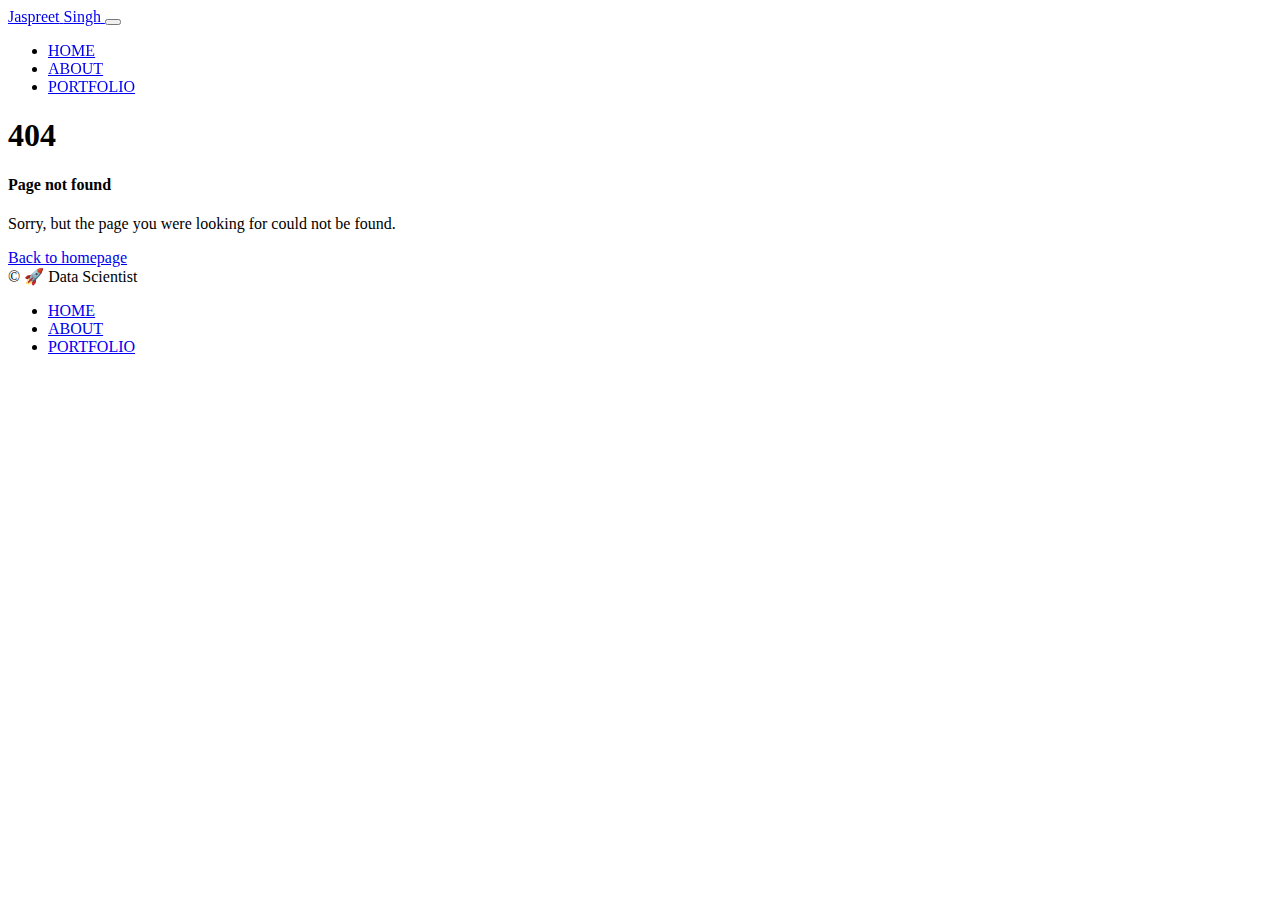
==== commit 7abd80d4: "Update index.html" ====
--- a/index.html
+++ b/index.html
@@ -1,9 +1,367 @@
-<html lang="en" class=" fonts-loaded"><head><meta name="generator" content="Hugo 0.62.1"><meta charset="utf-8"><meta name="viewport" content="width=device-width,initial-scale=1"><meta http-equiv="x-ua-compatible" content="ie=edge"><script async="" src="https://www.googletagmanager.com/gtm.js?id=GTM-000000GTM-000000"></script><script>(function(w,d,s,l,i){w[l]=w[l]||[];w[l].push({'gtm.start':new Date().getTime(),event:'gtm.js'});var f=d.getElementsByTagName(s)[0],j=d.createElement(s),dl=l!='dataLayer'?'&l='+l:'';j.async=true;j.src='https://www.googletagmanager.com/gtm.js?id=GTM-000000'+i+dl;f.parentNode.insertBefore(j,f);})(window,document,'script','dataLayer','GTM-000000');</script><title>Home | Raditian</title><style>.rad-fade-in{will-change:opacity,transform;animation-name:rad-fade-in-fallback;animation-duration:5s;animation-fill-mode:both}@keyframes rad-fade-in-fallback{0%{opacity:0}75%{opacity:0}100%{opacity:1}}.fonts-loaded .rad-fade-in.rad-waiting{animation-name:none;opacity:0}.fonts-loaded .rad-fade-in.rad-animate{animation-name:rad-fade-in;animation-duration:1.1s;animation-fill-mode:both}@keyframes rad-fade-in{0%{opacity:0}100%{opacity:1}}.rad-fade-in-long{will-change:opacity,transform;animation-name:rad-fade-in-long-fallback;animation-duration:8s;animation-fill-mode:both}@keyframes rad-fade-in-long-fallback{0%{opacity:0}75%{opacity:0}100%{opacity:1}}.fonts-loaded .rad-fade-in-long.rad-waiting{animation-name:none;opacity:0}.fonts-loaded .rad-fade-in-long.rad-animate{animation-name:rad-fade-in-long;animation-duration:2s;animation-fill-mode:both}@keyframes rad-fade-in-long{0%{opacity:0}20%{opacity:0}100%{opacity:1}}.rad-fade-down{will-change:opacity,transform;animation-name:rad-fade-down-fallback;animation-duration:5s;animation-fill-mode:both;transform:translateY(-30px)}@keyframes rad-fade-down-fallback{0%{opacity:0;transform:translateY(-30px)}75%{opacity:0;transform:translateY(-30px)}100%{opacity:1;transform:translateY(0)}}.fonts-loaded .rad-fade-down.rad-waiting{animation-name:none;opacity:0;transform:translateY(-30px)}.fonts-loaded .rad-fade-down.rad-animate{animation-name:rad-fade-down;animation-duration:1.1s}@keyframes rad-fade-down{0%{opacity:0;transform:translateY(-30px)}100%{opacity:1;transform:translateY(0)}}.rad-scale-down{will-change:opacity,transform;animation-name:rad-scale-down-fallback;animation-duration:5s;animation-fill-mode:both;transform-origin:50% 0}@keyframes rad-scale-down-fallback{0%{opacity:0;transform:scaleY(0.95)}75%{opacity:0;transform:scaleY(0.95)}100%{opacity:1;transform:scaleY(1)}}.fonts-loaded .rad-scale-down.rad-waiting{animation-name:none;opacity:0;transform:scaleY(0.95)}.fonts-loaded .rad-scale-down.rad-animate{animation-name:rad-scale-down;animation-duration:1.1s;animation-fill-mode:both}@keyframes rad-scale-down{0%{opacity:0;transform:scaleY(0.95)}100%{opacity:1;transform:scaleY(1)}}</style><link rel="stylesheet" href="https://raditian-hugo.radity.com/css/main.css"><link rel="stylesheet" href="https://raditian-hugo.radity.com/css/rad-icons.css"><link rel="stylesheet" href="https://raditian-hugo.radity.com/css/custom.css"></head><body data-new-gr-c-s-check-loaded="14.1056.0" data-gr-ext-installed=""><header class="header fixed-top rad-animation-group header--sticky" id="header"><div class="container rad-fade-in rad-waiting rad-animate" style="animation-delay: 0.1s;"><nav class="navbar navbar-expand-lg navbar-light p-0"><a class="navbar-brand" href="https://raditian-hugo.radity.com"><span>Andreas</span>
-<span>Ellure</span></a>
-<button class="navbar-toggler" type="button" data-toggle="collapse" data-target="#navbarSupportedContent, #header" aria-controls="navbarSupportedContent" aria-expanded="false" aria-label="Toggle navigation">
-<span class="navbar-toggler-icon"></span></button><div class="collapse navbar-collapse" id="navbarSupportedContent"><ul class="navbar-nav ml-lg-auto"><li class="nav-item"><a class="nav-link" href="https://raditian-hugo.radity.com">HOME</a></li><li class="nav-item"><a data-scroll="" class="nav-link" href="#about">ABOUT</a></li><li class="nav-item"><a data-scroll="" class="nav-link" href="#portfolio">PORTFOLIO</a></li><li class="nav-item"><a data-scroll="" class="nav-link" href="#contact">CONTACT</a></li></ul></div></nav></div></header><section class="rad-showcase rad-showcase--index rad-animation-group rad-fade-down rad-waiting rad-animate" style="animation-delay: 0.1s;"><div class="rad-showcase__bg"><img class="lozad img-responsive" src="https://raditian-hugo.radity.com/img/showcase/showcase.png" data-src="https://raditian-hugo.radity.com/img/showcase/showcase.png" data-srcset="https://raditian-hugo.radity.com/img/showcase/showcase.png 1x, https://raditian-hugo.radity.com/img/showcase/showcase@2x.png 2x" alt="Showcase keyboard and mouse image" srcset="https://raditian-hugo.radity.com/img/showcase/showcase.png 1x, https://raditian-hugo.radity.com/img/showcase/showcase@2x.png 2x" data-loaded="true"></div><div class="container"><div class="row"><div class="col-12 col-sm-12 col-md-8 col-lg-7 col-xl-6"><h1 class="display-1">Hello, I’m Andreas.<br><span>Front-End Developer</span></h1><p class="lead">I work at <a target="_blank" href="https://radity.com/">Radity</a>, a software development company in Switzerland. And I am a Raditian. You get the idea where theme name comes from. Keep cool, stay in touch. You can download this theme from <a target="_blank" href="https://github.com/radity/raditian-free-hugo-theme">github</a>.</p><a href="https://radity.com/en/contact/" class="btn btn-primary"><i class="icon-mail-fill"></i>Contact</a></div></div><div class="row platform-links"><div class="col-12"><a href="https://www.linkedin.com/company/radity/" target="_blank"><i class="icon-linkedin-line"></i></a><a href="https://github.com/radity" target="_blank"><i class="icon-github-line"></i></a><a href="https://twitter.com/radity" target="_blank"><i class="icon-twitter-line"></i></a><a href="https://dribbble.com/radity" target="_blank"><i class="icon-dribbble-line"></i></a><a href="https://www.behance.net/radity-digital" target="_blank"><i class="icon-behance-line"></i></a><a href="https://www.youtube.com/channel/UCojEc6SPO-W1_CoeHhK9-Zw" target="_blank"><i class="icon-youtube-line"></i></a><a href="https://www.instagram.com/teamradity/" target="_blank"><i class="icon-instagram-line"></i></a><a href="https://www.facebook.com/raditycom/" target="_blank"><i class="icon-facebook-line"></i></a><a href="https://raditian-hugo.radity.com" target="_blank"><i class="icon-codepen-line"></i></a></div></div></div><div class="rad-showcase__bg rad-showcase__bg--mobile"><img class="lozad img-responsive" src="https://raditian-hugo.radity.com/img/showcase/showcase-mobile.jpg" data-src="https://raditian-hugo.radity.com/img/showcase/showcase-mobile.jpg" alt="Showcase keyboard and mouse image" data-loaded="true"></div></section><section class="section rad-animation-group pb-0" id="about"><div class="container rad-fade-down rad-waiting rad-animate" style="animation-delay: 0.1s;"><div class="row d-flex flex-column-reverse flex-md-row"><div class="about__profile-picture col-12 col-md-6"><img class="lozad img-responsive image-left-overflow" src="https://raditian-hugo.radity.com/img/who-am-i/user-picture.png" data-src="https://raditian-hugo.radity.com/img/who-am-i/user-picture.png" data-srcset="https://raditian-hugo.radity.com/img/who-am-i/user-picture.png 1x, https://raditian-hugo.radity.com/img/who-am-i/user-picture@2x.png 2x" alt="Profile Picture" srcset="https://raditian-hugo.radity.com/img/who-am-i/user-picture.png 1x, https://raditian-hugo.radity.com/img/who-am-i/user-picture@2x.png 2x" data-loaded="true"></div><div class="col-12 col-md-6 my-auto my-auto"><h2>Who am I?</h2><p class="lead">I am back, after a few days of vacationing with family. Weather was awesome, the beach was full of nasty jelly-fish, yuk! All-in-all, life has been good. I hope life has been as good for all of you.<br><br>My area of focus lies in designing web and mobile products, user research as well as leading of design &amp; front-end teams. I enjoy designing and coding the UI as much as talking with users to iterate and improve the experiences that reach business goals.</p><a href="https://www.linkedin.com/company/radity/" target="_blank" class="btn btn-primary"><i class="icon-smile-fill"></i>About Me</a></div></div></div></section><section class="section section--border-bottom rad-animation-group"><div class="container"><div class="row rad-fade-down rad-waiting rad-animate" style="animation-delay: 0.1s;"><div class="col-12"><h2>Education</h2><div class="row pt-2 pt-md-4"><div class="col-12 col-sm-6 mb-4 mb-sm-0"><div class="education"><div class="education__date">2012-2017</div><div class="education__title">University of Waterloo</div><div class="education__degree">Bachelor of Applied Science (BASc), Electrical Engineering</div></div></div><div class="col-12 col-sm-6 mb-4 mb-sm-0"><div class="education"><div class="education__date">2009-2012</div><div class="education__title">Sir John A Macdonald CI</div><div class="education__degree">High School Diploma, Sciences, Math, Computer &amp; Business Studies</div></div></div></div></div></div></div></section><section class="section section--border-bottom rad-animation-group"><div class="container"><div class="row flex-column-reverse flex-md-row rad-fade-down rad-waiting rad-animate" style="animation-delay: 0.1s;"><div class="col-12 col-sm-6 mt-5 mt-sm-0"><div class="experience"><div class="experience__date">Feb 2011 - Sep 2019</div><div class="experience__title">Sr. Front-End Developer</div><div class="experience__company">Radity</div></div><div class="experience"><div class="experience__date">Apr 2010 - Jan 2011</div><div class="experience__title">Sr. Front-End Developer</div><div class="experience__company">Textic</div></div><div class="experience"><div class="experience__date">Jun 2009 - Mar 2010</div><div class="experience__title">Jr. Front-End Developer</div><div class="experience__company">Cyberse</div></div></div><div class="col-12 col-sm-6"><h2>Experience</h2><p class="lead">Over 15+ years of experience working with companies from all over the world. I design &amp; develop digital products to help businesses and improve people's lives.</p><a href="https://www.linkedin.com/company/radity/" class="btn btn-primary" target="_blank"><i class="icon-linkedin-fill"></i>Linkedin
-<i class="icon-arrow-right"></i></a><a href="https://www.linkedin.com/company/radity/" class="btn btn-frameless" target="_blank"><i class="icon-profile-fill"></i>Download My Resume</a></div></div></div></section><section id="portfolio" class="section section--border-bottom"><div class="container"><h2 class="rad-animation-group rad-fade-down rad-waiting rad-animate" style="animation-delay: 0.1s;">Clients &amp; Works</h2><div class="row row--padded rad-animation-group rad-fade-down rad-waiting rad-animate" style="animation-delay: 0.1s;"><div class="col-12"><div class="clients"><div class="clients__item"><a href="https://radity.com"><img class="lozad img-responsive" src="https://raditian-hugo.radity.com/img/clients/asgardia.png" data-src="https://raditian-hugo.radity.com/img/clients/asgardia.png" data-srcset="https://raditian-hugo.radity.com/img/clients/asgardia.png 1x, https://raditian-hugo.radity.com/img/clients/asgardia@2x.png 2x" alt="Asgardia" srcset="https://raditian-hugo.radity.com/img/clients/asgardia.png 1x, https://raditian-hugo.radity.com/img/clients/asgardia@2x.png 2x" data-loaded="true"></a></div><div class="clients__item"><a href="https://radity.com"><img class="lozad img-responsive" src="https://raditian-hugo.radity.com/img/clients/earth-2.png" data-src="https://raditian-hugo.radity.com/img/clients/earth-2.png" data-srcset="https://raditian-hugo.radity.com/img/clients/earth-2.png 1x, https://raditian-hugo.radity.com/img/clients/earth-2@2x.png 2x" alt="Earth 2.0" srcset="https://raditian-hugo.radity.com/img/clients/earth-2.png 1x, https://raditian-hugo.radity.com/img/clients/earth-2@2x.png 2x" data-loaded="true"></a></div><div class="clients__item"><a href="https://radity.com"><img class="lozad img-responsive" src="https://raditian-hugo.radity.com/img/clients/goldline.png" data-src="https://raditian-hugo.radity.com/img/clients/goldline.png" data-srcset="https://raditian-hugo.radity.com/img/clients/goldline.png 1x, https://raditian-hugo.radity.com/img/clients/goldline@2x.png 2x" alt="Goldline" srcset="https://raditian-hugo.radity.com/img/clients/goldline.png 1x, https://raditian-hugo.radity.com/img/clients/goldline@2x.png 2x" data-loaded="true"></a></div><div class="clients__item"><a href="https://radity.com"><img class="lozad img-responsive" src="https://raditian-hugo.radity.com/img/clients/kanba.png" data-src="https://raditian-hugo.radity.com/img/clients/kanba.png" data-srcset="https://raditian-hugo.radity.com/img/clients/kanba.png 1x, https://raditian-hugo.radity.com/img/clients/kanba@2x.png 2x" alt="Kanba" srcset="https://raditian-hugo.radity.com/img/clients/kanba.png 1x, https://raditian-hugo.radity.com/img/clients/kanba@2x.png 2x" data-loaded="true"></a></div><div class="clients__item"><a href="https://radity.com"><img class="lozad img-responsive" src="https://raditian-hugo.radity.com/img/clients/zoo-tv.png" data-src="https://raditian-hugo.radity.com/img/clients/zoo-tv.png" data-srcset="https://raditian-hugo.radity.com/img/clients/zoo-tv.png 1x, https://raditian-hugo.radity.com/img/clients/zoo-tv@2x.png 2x" alt="Zoo" srcset="https://raditian-hugo.radity.com/img/clients/zoo-tv.png 1x, https://raditian-hugo.radity.com/img/clients/zoo-tv@2x.png 2x" data-loaded="true"></a></div><div class="clients__item"><a href="https://radity.com"><img class="lozad img-responsive" src="https://raditian-hugo.radity.com/img/clients/ztos.png" data-src="https://raditian-hugo.radity.com/img/clients/ztos.png" data-srcset="https://raditian-hugo.radity.com/img/clients/ztos.png 1x, https://raditian-hugo.radity.com/img/clients/ztos@2x.png 2x" alt="Ztos" srcset="https://raditian-hugo.radity.com/img/clients/ztos.png 1x, https://raditian-hugo.radity.com/img/clients/ztos@2x.png 2x" data-loaded="true"></a></div></div></div></div><div class="row row--padded rad-animation-group rad-fade-down flex-column-reverse flex-md-row rad-waiting rad-animate" style="animation-delay: 0.1s;"><div class="col-12 col-md-5 mt-4 mt-md-0 my-md-auto"><h3>Radity Finance - UI Kit</h3><p class="lead">We have been receiving a lot of requests for a Finance Kit recently due to the popularity of Fintech.</p><a href="https://raditian-hugo.radity.com" class="btn btn-primary">Case Study<i class="icon-arrow-right"></i></a></div><div class="col-12 col-md-7 pl-md-0 text-right"><img class="lozad img-responsive img-clip-left-backward" src="https://raditian-hugo.radity.com/img/works/radity-finance.jpg" data-src="https://raditian-hugo.radity.com/img/works/radity-finance.jpg" data-srcset="https://raditian-hugo.radity.com/img/works/radity-finance.jpg 1x, https://raditian-hugo.radity.com/img/works/radity-finance@2x.jpg 2x" alt="Radity Finance - UI Kit" srcset="https://raditian-hugo.radity.com/img/works/radity-finance.jpg 1x, https://raditian-hugo.radity.com/img/works/radity-finance@2x.jpg 2x" data-loaded="true"></div></div><div class="row row--padded rad-animation-group rad-fade-down rad-waiting"><div class="col-12 col-md-7 pl-md-0 text-right"><img class="lozad img-responsive img-clip-right-backward" src="https://raditian-hugo.radity.com/img/works/swissfintech.jpg" data-src="https://raditian-hugo.radity.com/img/works/swissfintech.jpg" data-srcset="https://raditian-hugo.radity.com/img/works/swissfintech.jpg 1x, https://raditian-hugo.radity.com/img/works/swissfintech@2x.jpg 2x" alt="Swiss Fintech Website" srcset="https://raditian-hugo.radity.com/img/works/swissfintech.jpg 1x, https://raditian-hugo.radity.com/img/works/swissfintech@2x.jpg 2x" data-loaded="true"></div><div class="col-12 col-md-5 mt-4 mt-md-0 my-md-auto"><h3>Swiss Fintech Website</h3><p class="lead">The Swiss Finance + Technology Association is the leading FinTech hub in Switzerland.</p><a href="https://raditian-hugo.radity.com" class="btn btn-primary">Case Study<i class="icon-arrow-right"></i></a></div></div><div class="row row--padded rad-animation-group rad-fade-down flex-column-reverse flex-md-row rad-waiting"><div class="col-12 col-md-5 mt-4 mt-md-0 my-md-auto"><h3>Robo Advisor</h3><p class="lead">Robo Advisor is a Swiss Wealth Manager and wants to create the best digital experience for its UNHW clients across the world. We started with a whiteboard.</p><a href="https://raditian-hugo.radity.com" class="btn btn-primary">Case Study<i class="icon-arrow-right"></i></a></div><div class="col-12 col-md-7 pl-md-0 text-right"><img class="lozad img-responsive img-clip-left-forward" src="[data-uri]" data-src="https://raditian-hugo.radity.com/img/works/robo-advisor.jpg" data-srcset="https://raditian-hugo.radity.com/img/works/robo-advisor.jpg 1x, https://raditian-hugo.radity.com/img/works/robo-advisor@2x.jpg 2x" alt="Robo Advisor"></div></div></div></section><section class="section rad-animation-group section--border-bottom"><div class="container"><h2 class="rad-fade-down rad-waiting">Testimonials</h2><div class="row row--padded mb-0 rad-fade-down rad-waiting"><div class="col-12 col-md-4 mb-5 mb-md-0 testimonial"><i class="icon-quote"></i><p>Cold calling can be a great way to generate quality leads. You get to speak to the gatekeepers and stakeholders, and you get a great insight into their requirements and influences. But cold calling is an art-form. It can be daunting, it’s always a lot of work, and you always need to make a good impression.</p><div class="testimonial__author"><img class="lozad testimonial__author-image" src="[data-uri]" data-src="https://raditian-hugo.radity.com/img/testimonials/daniel-jordan.jpg" data-srcset="https://raditian-hugo.radity.com/img/testimonials/daniel-jordan.jpg 1x, https://raditian-hugo.radity.com/img/testimonials/daniel-jordan@2x.jpg 2x" alt="Daniel Jordan"><div class="testimonial__author-info"><h4>Daniel Jordan</h4><span>Phonet, CEO</span></div></div></div><div class="col-12 col-md-4 mb-5 mb-md-0 testimonial"><i class="icon-quote"></i><p>Whether you or your loved one is encountering the natural decrease in mobility that occurs with the passing of time, or deals with an illness-related lack of physical agility, a stair lift can be the ideal way to put you in charge of your home again. Regardless of the shape or make of your living accommodation.</p><div class="testimonial__author"><img class="lozad testimonial__author-image" src="[data-uri]" data-src="https://raditian-hugo.radity.com/img/testimonials/jonathan-peters.jpg" data-srcset="https://raditian-hugo.radity.com/img/testimonials/jonathan-peters.jpg 1x, https://raditian-hugo.radity.com/img/testimonials/jonathan-peters@2x.jpg 2x" alt="Jonathan Peters"><div class="testimonial__author-info"><h4>Jonathan Peters</h4><span>Textic, CEO</span></div></div></div><div class="col-12 col-md-4 mb-5 mb-md-0 testimonial"><i class="icon-quote"></i><p>In this digital generation where information can be easily obtained within seconds, business cards still have retained their importance in the achievement of increased business exposure and business sales. If your business already has a bunch of printed cards distributed to a number of potential customers and yet.</p><div class="testimonial__author"><img class="lozad testimonial__author-image" src="[data-uri]" data-src="https://raditian-hugo.radity.com/img/testimonials/antonio-willis.jpg" data-srcset="https://raditian-hugo.radity.com/img/testimonials/antonio-willis.jpg 1x, https://raditian-hugo.radity.com/img/testimonials/antonio-willis@2x.jpg 2x" alt="Antonio Willis"><div class="testimonial__author-info"><h4>Antonio Willis</h4><span>Cyberse, CEO</span></div></div></div></div></div></section><section id="contact" class="section section--contact pt-0"><div class="container"><div class="contact"><h2>Contact</h2><div class="row pt-2"><div class="col-12 col-lg-7"><form action="#"><div class="row"><div class="col-12 col-sm-6"><input type="text" id="full_name" placeholder="Full Name"></div><div class="col-12 col-sm-6"><input type="text" id="email" placeholder="Email Address"></div></div><div class="row pt-4"><div class="col-12"><textarea id="message" cols="30" rows="3" placeholder="Type Your Message Here"></textarea></div></div><div class="row pt-4"><div class="col-12"><button type="submit" class="btn btn-primary">
-<i class="icon-mail-fill"></i>Send Message</button></div></div></form></div><div class="col-12 col-lg-5 contact__info"><h4>Phone Number</h4><span>+41 (44) 505 10 99</span><h4>Email</h4><span><a href="mailto:team@radity.com">team@radity.com</a></span><h4>Address</h4><span>Radity GmbH<br>Max-Bill-Platz 5, 8050 Zürich</span></div></div></div></div></section><section class="section section--cta"><div class="container"><div class="row"><div class="col-12 text-center"><h2>Newsletter subscription</h2><div class="rad-subscription-group"><form id="rad-subscription"><input id="rad-subscription-email" type="email" class="form-control" aria-describedby="emailHelp" placeholder="Email Address..." aria-label="Email Address">
-<button type="submit" id="rad-subscription-submit" class="btn btn-light btn-rounded">
-Sign Up</button></form><div id="rad-subscription-success" class="d-none"><p class="lead">Successfully subscribed</p></div><div id="rad-subscription-fail" class="d-none"><p>Error while subscribing.</p></div><script src="/js/subscription.js"></script></div><small id="emailHelp" class="form-text text-muted">We'll never share your email with anyone else.</small></div></div></div></section><footer class="footer"><div class="container"><div class="footer__left"><div class="footer__copy">© Raditian. All rights reserved.</div></div><div class="footer__links"><ul class="navbar-nav"><li class="nav-item"><a class="nav-link" href="/">HOME</a></li><li class="nav-item"><a class="nav-link" href="https://raditian-hugo.radity.com">ABOUT</a></li><li class="nav-item"><a class="nav-link" href="https://raditian-hugo.radity.com">PORTFOLIO</a></li><li class="nav-item"><a class="nav-link" href="https://raditian-hugo.radity.com">CONTACT</a></li></ul></div><div class="footer__right"><a href="https://radity.com/"><img src="https://raditian-hugo.radity.com/img/general/design-and-code-radity.png" srcset="https://raditian-hugo.radity.com/img/general/design-and-code-radity.png 1x, https://raditian-hugo.radity.com/img/general/design-and-code-radity@2x.png 2x" alt="Design &amp; Code - Radity"></a></div></div></footer><script src="https://raditian-hugo.radity.com/js/rad-animations.js"></script><script src="https://raditian-hugo.radity.com/js/library/lozad.min.js"></script><script>window.addEventListener("load",function(){var observer=window.lozad(".lozad",{rootMargin:window.innerHeight/2+"px 0px",threshold:0.01});observer.observe();});</script><script src="https://raditian-hugo.radity.com/js/library/jquery-3.3.1.slim.min.js"></script><script src="https://raditian-hugo.radity.com/js/library/bootstrap.min.js"></script><script src="https://raditian-hugo.radity.com/js/sticky-header.js"></script><script src="https://raditian-hugo.radity.com/js/library/smooth-scroll.polyfills.min.js"></script><script src="https://raditian-hugo.radity.com/js/library/fontfaceobserver.js"></script><script>(function(w){if(w.document.documentElement.className.indexOf("fonts-loaded")>-1){return;}
-var fontA=new w.FontFaceObserver("Inter",{weight:300});var fontB=new w.FontFaceObserver("Inter",{weight:400});var fontC=new w.FontFaceObserver("Inter",{weight:500});var fontD=new w.FontFaceObserver("Inter",{weight:600});var fontE=new w.FontFaceObserver("Inter",{weight:700});var fontF=new w.FontFaceObserver("Inter",{weight:900});w.Promise.all([fontA.load(),fontC.load(),fontF.load()]).then(function(){w.document.documentElement.className+=" fonts-loaded";});})(this);</script><script>const scroll=new SmoothScroll('a[href*="#"]');$('a.nav-link').on('click',()=>{const navbar=$('.navbar-collapse');if(navbar&&navbar.hasClass('show')){$('.navbar-toggler').click();}})</script></body><grammarly-desktop-integration data-grammarly-shadow-root="true"></grammarly-desktop-integration></html>
+<!DOCTYPE html>
+<html lang="en">
+  <head>
+    <meta charset="UTF-8" />
+    <meta name="viewport" content="width=device-width, initial-scale=1.0" />
+    <meta http-equiv="X-UA-Compatible" content="ie=edge" />
+    
+    <script>
+      (function(w, d, s, l, i) {
+        w[l] = w[l] || [];
+        w[l].push({
+          "gtm.start": new Date().getTime(),
+          event: "gtm.js"
+        });
+        var f = d.getElementsByTagName(s)[0],
+          j = d.createElement(s),
+          dl = l != "dataLayer" ? "&l=" + l : "";
+        j.async = true;
+        j.src = "https://www.googletagmanager.com/gtm.js?id=" + i + dl;
+        f.parentNode.insertBefore(j, f);
+      })(window, document, "script", "dataLayer", "GTM-XXXXXXX");
+    </script>
+    
+    <title>404 Page Not Found | Raditian</title>
+    <style>
+       
+      .rad-fade-in {
+        will-change: opacity, transform;
+        animation-name: rad-fade-in-fallback;
+        animation-duration: 5s;
+        animation-fill-mode: both;
+      }
+
+      @keyframes rad-fade-in-fallback {
+        0% {
+          opacity: 0;
+        }
+
+        75% {
+          opacity: 0;
+        }
+
+        100% {
+          opacity: 1;
+        }
+      }
+
+      .fonts-loaded .rad-fade-in.rad-waiting {
+        animation-name: none;
+        opacity: 0;
+      }
+
+      .fonts-loaded .rad-fade-in.rad-animate {
+        animation-name: rad-fade-in;
+        animation-duration: 1.1s;
+        animation-fill-mode: both;
+      }
+
+      @keyframes rad-fade-in {
+        0% {
+          opacity: 0;
+        }
+
+        100% {
+          opacity: 1;
+        }
+      }
+
+       
+      .rad-fade-in-long {
+        will-change: opacity, transform;
+        animation-name: rad-fade-in-long-fallback;
+        animation-duration: 8s;
+        animation-fill-mode: both;
+      }
+
+      @keyframes rad-fade-in-long-fallback {
+        0% {
+          opacity: 0;
+        }
+
+        75% {
+          opacity: 0;
+        }
+
+        100% {
+          opacity: 1;
+        }
+      }
+
+      .fonts-loaded .rad-fade-in-long.rad-waiting {
+        animation-name: none;
+        opacity: 0;
+      }
+
+      .fonts-loaded .rad-fade-in-long.rad-animate {
+        animation-name: rad-fade-in-long;
+        animation-duration: 2s;
+        animation-fill-mode: both;
+      }
+
+      @keyframes rad-fade-in-long {
+        0% {
+          opacity: 0;
+        }
+
+        20% {
+          opacity: 0;
+        }
+
+        100% {
+          opacity: 1;
+        }
+      }
+
+       
+      .rad-fade-down {
+        will-change: opacity, transform;
+        animation-name: rad-fade-down-fallback;
+        animation-duration: 5s;
+        animation-fill-mode: both;
+        transform: translateY(-30px);
+      }
+
+      @keyframes rad-fade-down-fallback {
+        0% {
+          opacity: 0;
+          transform: translateY(-30px);
+        }
+
+        75% {
+          opacity: 0;
+          transform: translateY(-30px);
+        }
+
+        100% {
+          opacity: 1;
+          transform: translateY(0);
+        }
+      }
+
+      .fonts-loaded .rad-fade-down.rad-waiting {
+        animation-name: none;
+        opacity: 0;
+        transform: translateY(-30px);
+      }
+
+      .fonts-loaded .rad-fade-down.rad-animate {
+        animation-name: rad-fade-down;
+        animation-duration: 1.1s;
+      }
+
+      @keyframes rad-fade-down {
+        0% {
+          opacity: 0;
+          transform: translateY(-30px);
+        }
+
+        100% {
+          opacity: 1;
+          transform: translateY(0);
+        }
+      }
+
+       
+      .rad-scale-down {
+        will-change: opacity, transform;
+        animation-name: rad-scale-down-fallback;
+        animation-duration: 5s;
+        animation-fill-mode: both;
+        transform-origin: 50% 0;
+      }
+
+      @keyframes rad-scale-down-fallback {
+        0% {
+          opacity: 0;
+          transform: scaleY(0.95);
+        }
+
+        75% {
+          opacity: 0;
+          transform: scaleY(0.95);
+        }
+
+        100% {
+          opacity: 1;
+          transform: scaleY(1);
+        }
+      }
+
+      .fonts-loaded .rad-scale-down.rad-waiting {
+        animation-name: none;
+        opacity: 0;
+        transform: scaleY(0.95);
+      }
+
+      .fonts-loaded .rad-scale-down.rad-animate {
+        animation-name: rad-scale-down;
+        animation-duration: 1.1s;
+        animation-fill-mode: both;
+      }
+
+      @keyframes rad-scale-down {
+        0% {
+          opacity: 0;
+          transform: scaleY(0.95);
+        }
+
+        100% {
+          opacity: 1;
+          transform: scaleY(1);
+        }
+      }
+    </style>
+
+    <link rel="stylesheet" href='https://raditian-hugo.radity.com/css/main.css' />
+    <link rel="stylesheet" href='https://raditian-hugo.radity.com/css/rad-icons.css' />
+  </head>
+
+  <body>
+    <header class="header fixed-top rad-animation-group" id="header">
+  <div class="container rad-fade-in">
+    <nav class="navbar navbar-expand-lg navbar-light p-0">
+      <a class="navbar-brand" href="https://raditian-hugo.radity.com/">
+        <span>Jaspreet</span>
+        <span>Singh</span>
+        
+      </a>
+      <button
+        class="navbar-toggler"
+        type="button"
+        data-toggle="collapse"
+        data-target="#navbarSupportedContent, #header"
+        aria-controls="navbarSupportedContent"
+        aria-expanded="false"
+        aria-label="Toggle navigation"
+      >
+        <span class="navbar-toggler-icon"></span>
+      </button>
+
+      <div class="collapse navbar-collapse" id="navbarSupportedContent">
+        <ul class="navbar-nav ml-lg-auto">
+          <li class="nav-item">
+            <a class="nav-link" href="https://raditian-hugo.radity.com/">HOME</a>
+          </li>
+          
+          <li class="nav-item">
+            <a data-scroll class="nav-link" href="#about"
+              >ABOUT</a
+            >
+          </li>
+          
+          <li class="nav-item">
+            <a data-scroll class="nav-link" href="#portfolio"
+              >PORTFOLIO</a
+            >
+          </li>
+          
+        </ul>
+      </div>
+    </nav>
+  </div>
+</header>
+
+
+
+    <section class="section four-o-four">
+      <div class="container text-center">
+        <h1 class="display-1">404</h1>
+        <h4>Page not found</h4>
+        <p>
+          Sorry, but the page you were looking for could not be found.
+        </p>
+        <a href="https://raditian-hugo.radity.com/" class="btn btn-primary">Back to homepage</a>
+      </div>
+    </section>
+
+    <footer class="footer">
+  <div class="container">
+    <div class="footer__left">
+      <div class="footer__copy">
+        © 🚀 Data Scientist
+      </div>
+    </div>
+    <div class="footer__links">
+      <ul class="navbar-nav ">
+        <li class="nav-item">
+          <a class="nav-link" href="/">HOME</a>
+        </li>
+        
+        <li class="nav-item">
+          <a class="nav-link" href="https://raditian-hugo.radity.com/">ABOUT</a>
+        </li>
+        
+        <li class="nav-item">
+          <a class="nav-link" href="https://raditian-hugo.radity.com/">PORTFOLIO</a>
+        </li>
+        
+      </ul>
+    </div>
+    <div class="footer__right">
+      <a href="https://radity.com/"
+        ><img
+          src="https://raditian-hugo.radity.com/"
+          srcset="https://raditian-hugo.radity.com/ 1x, https://raditian-hugo.radity.com/ 2x"
+          alt=""
+      /></a>
+    </div>
+  </div>
+</footer>
+ <script src='https://raditian-hugo.radity.com/js/rad-animations.js'></script>
+<script src='https://raditian-hugo.radity.com/js/library/lozad.min.js'></script>
+<script>
+  window.addEventListener("load", function() {
+    var observer = window.lozad(".lozad", {
+      rootMargin: window.innerHeight / 2 + "px 0px",
+      threshold: 0.01
+    }); 
+    observer.observe();
+  });
+</script>
+<script src='https://raditian-hugo.radity.com/js/library/jquery-3.3.1.slim.min.js'></script>
+<script src='https://raditian-hugo.radity.com/js/library/bootstrap.min.js'></script>
+<script src='https://raditian-hugo.radity.com/js/sticky-header.js'></script>
+<script src='https://raditian-hugo.radity.com/js/library/smooth-scroll.polyfills.min.js'></script>
+<script src='https://raditian-hugo.radity.com/js/library/fontfaceobserver.js'></script>
+<script>
+  (function(w) {
+    
+    if (w.document.documentElement.className.indexOf("fonts-loaded") > -1) {
+      return;
+    }
+    var fontA = new w.FontFaceObserver("Inter", {
+      weight: 300
+    });
+    var fontB = new w.FontFaceObserver("Inter", {
+      weight: 400
+    });
+    var fontC = new w.FontFaceObserver("Inter", {
+      weight: 500
+    });
+    var fontD = new w.FontFaceObserver("Inter", {
+      weight: 600
+    });
+    var fontE = new w.FontFaceObserver("Inter", {
+      weight: 700
+    });
+    var fontF = new w.FontFaceObserver("Inter", {
+      weight: 900
+    });
+    w.Promise.all([fontA.load(), fontC.load(), fontF.load()]).then(function() {
+      w.document.documentElement.className += " fonts-loaded";
+    });
+  })(this);
+</script>
+<script>
+  const scroll = new SmoothScroll('a[href*="#"]');
+    $('a.nav-link').on('click', () => {
+      const navbar = $('.navbar-collapse');
+      if (navbar && navbar.hasClass('show')) {
+        $('.navbar-toggler').click();
+      }
+    })
+</script>
+
+  </body>
+</html>
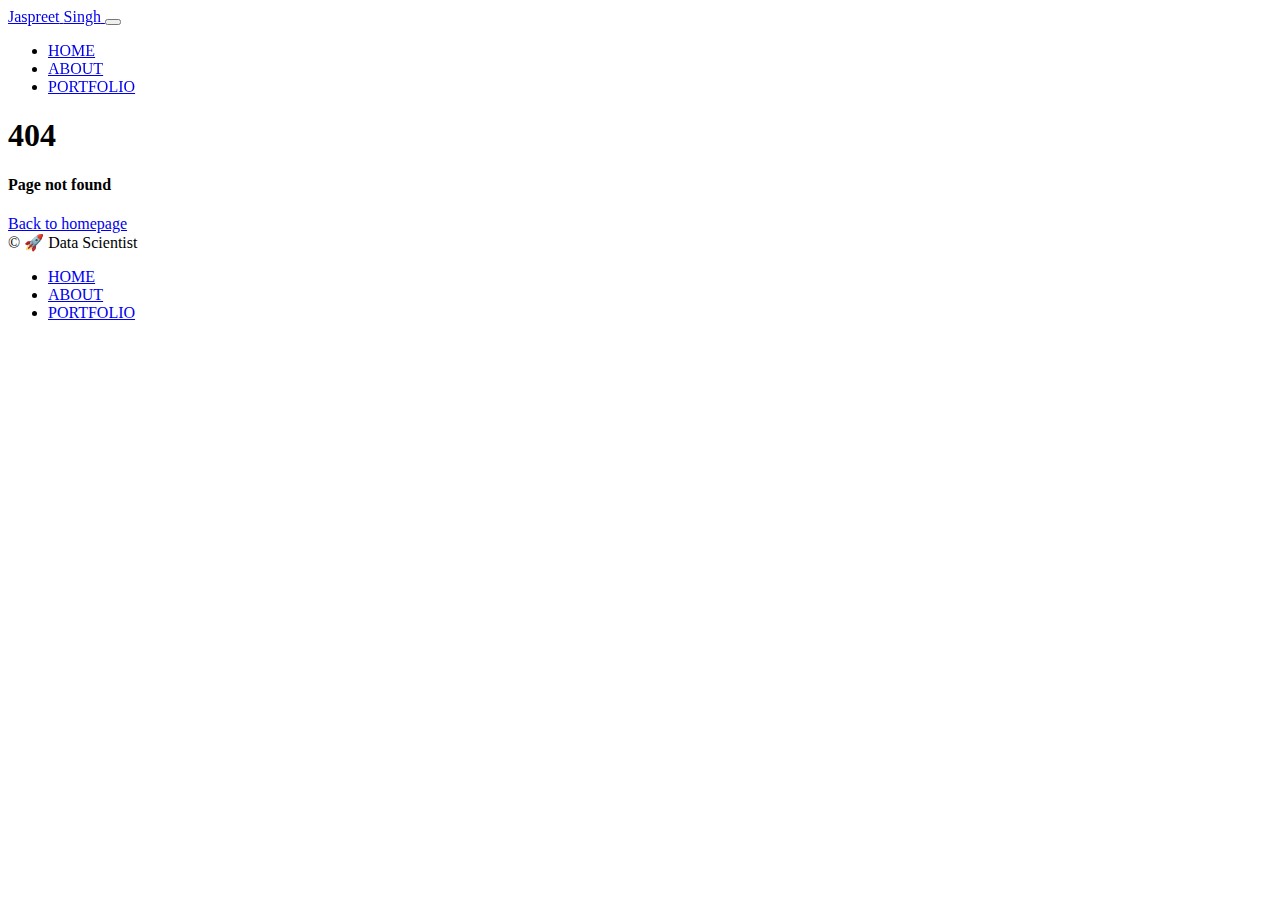
==== commit 9e6e26cb: "Update index.html" ====
--- a/index.html
+++ b/index.html
@@ -268,9 +268,7 @@
       <div class="container text-center">
         <h1 class="display-1">404</h1>
         <h4>Page not found</h4>
-        <p>
-          Sorry, but the page you were looking for could not be found.
-        </p>
+        <a <i class="icon-arrow-right"></i></a>
         <a href="https://raditian-hugo.radity.com/" class="btn btn-primary">Back to homepage</a>
       </div>
     </section>
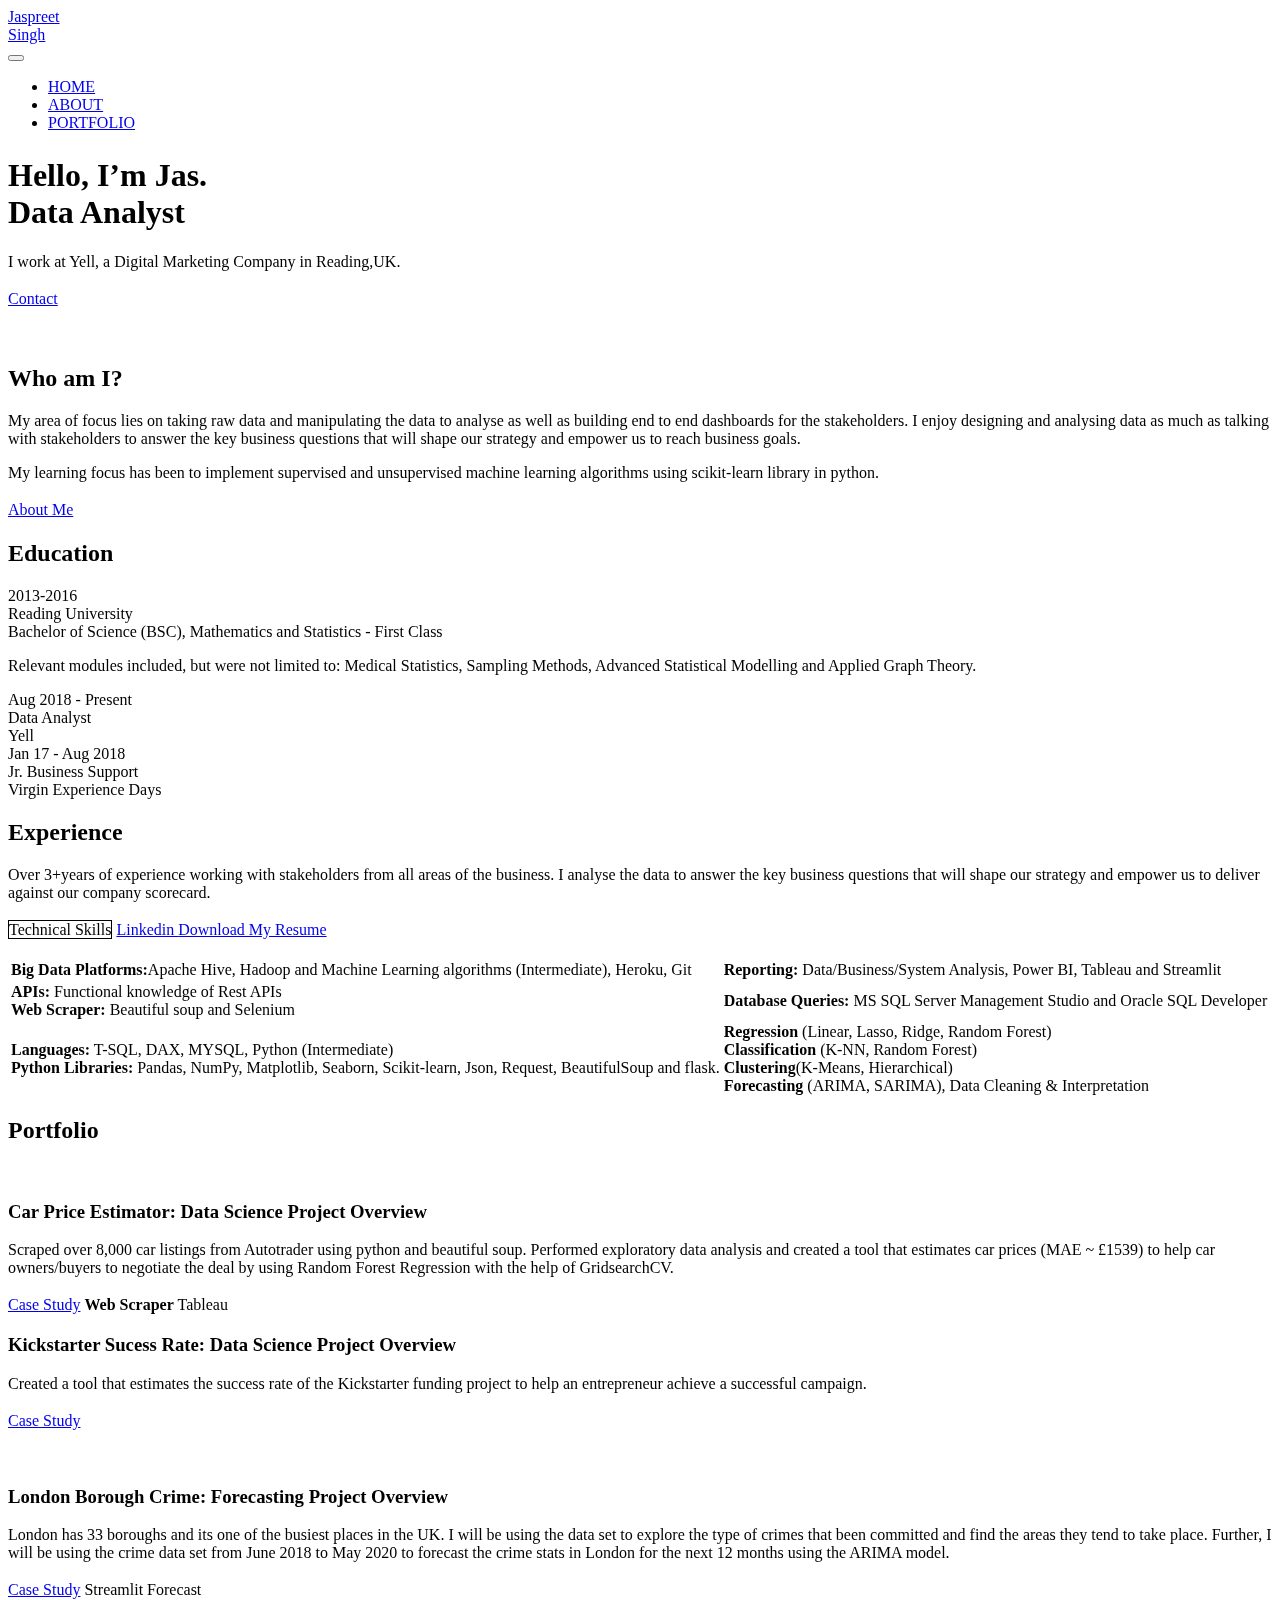
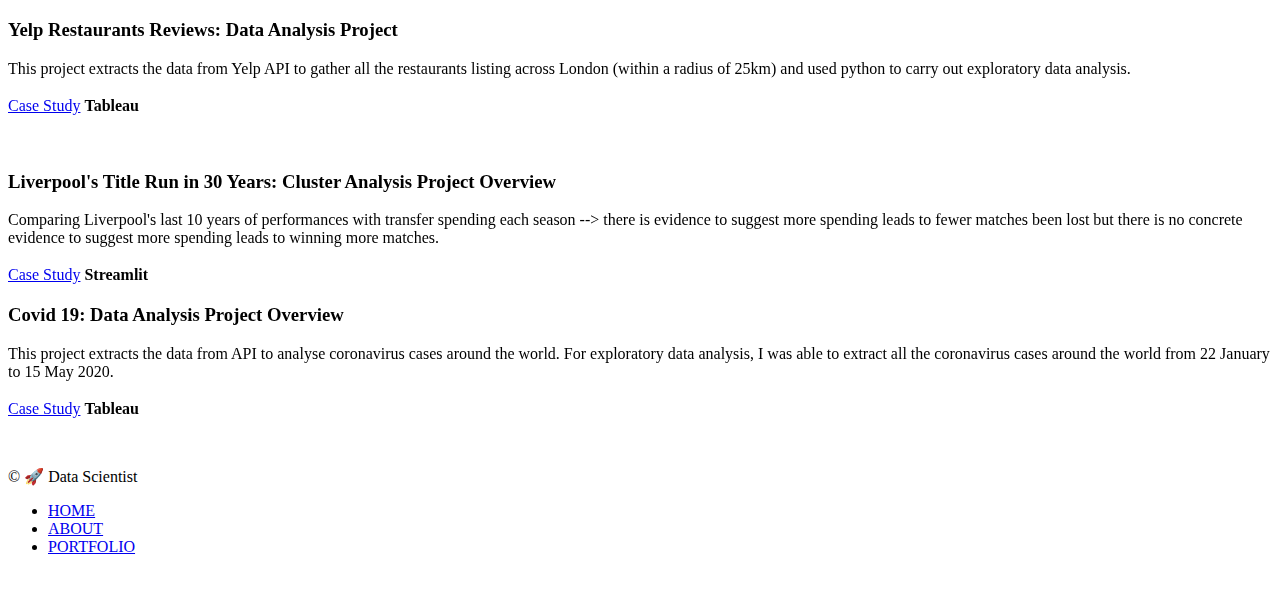
==== commit 71c0ad35: "Update index.html" ====
--- a/index.html
+++ b/index.html
@@ -1,231 +1,274 @@
 <!DOCTYPE html>
 <html lang="en">
-  <head>
-    <meta charset="UTF-8" />
-    <meta name="viewport" content="width=device-width, initial-scale=1.0" />
-    <meta http-equiv="X-UA-Compatible" content="ie=edge" />
-    
-    <script>
-      (function(w, d, s, l, i) {
+
+<head>
+	<meta name="generator" content="Hugo 0.71.1" />
+
+    <meta charset="UTF-8"/>
+<meta name="viewport" content="width=device-width, initial-scale=1.0"/>
+<meta http-equiv="X-UA-Compatible" content="ie=edge"/>
+
+<script>
+    (function (w, d, s, l, i) {
         w[l] = w[l] || [];
         w[l].push({
-          "gtm.start": new Date().getTime(),
-          event: "gtm.js"
+            'gtm.start': new Date().getTime(),
+            event: 'gtm.js'
         });
         var f = d.getElementsByTagName(s)[0],
-          j = d.createElement(s),
-          dl = l != "dataLayer" ? "&l=" + l : "";
+            j = d.createElement(s),
+            dl = l != 'dataLayer' ? '&l=' + l : '';
         j.async = true;
-        j.src = "https://www.googletagmanager.com/gtm.js?id=" + i + dl;
+        j.src =
+            'https://www.googletagmanager.com/gtm.js?id=GTM-000000' + i + dl;
         f.parentNode.insertBefore(j, f);
-      })(window, document, "script", "dataLayer", "GTM-XXXXXXX");
-    </script>
-    
-    <title>404 Page Not Found | Raditian</title>
-    <style>
-       
-      .rad-fade-in {
+    })(window, document, 'script', 'dataLayer', 'GTM-000000');
+</script>
+
+
+<title></title>
+<style>
+     
+    .rad-fade-in {
         will-change: opacity, transform;
         animation-name: rad-fade-in-fallback;
         animation-duration: 5s;
         animation-fill-mode: both;
-      }
-
-      @keyframes rad-fade-in-fallback {
+    }
+
+    @keyframes rad-fade-in-fallback {
         0% {
-          opacity: 0;
+            opacity: 0;
         }
 
         75% {
-          opacity: 0;
+            opacity: 0;
         }
 
         100% {
-          opacity: 1;
-        }
-      }
-
-      .fonts-loaded .rad-fade-in.rad-waiting {
+            opacity: 1;
+        }
+    }
+
+    .fonts-loaded .rad-fade-in.rad-waiting {
         animation-name: none;
         opacity: 0;
-      }
-
-      .fonts-loaded .rad-fade-in.rad-animate {
+    }
+
+    .fonts-loaded .rad-fade-in.rad-animate {
         animation-name: rad-fade-in;
         animation-duration: 1.1s;
         animation-fill-mode: both;
-      }
-
-      @keyframes rad-fade-in {
+    }
+
+    @keyframes rad-fade-in {
         0% {
-          opacity: 0;
+            opacity: 0;
         }
 
         100% {
-          opacity: 1;
-        }
-      }
-
-       
-      .rad-fade-in-long {
+            opacity: 1;
+        }
+    }
+
+     
+    .rad-fade-in-long {
         will-change: opacity, transform;
         animation-name: rad-fade-in-long-fallback;
         animation-duration: 8s;
         animation-fill-mode: both;
-      }
-
-      @keyframes rad-fade-in-long-fallback {
+    }
+
+    @keyframes rad-fade-in-long-fallback {
         0% {
-          opacity: 0;
+            opacity: 0;
         }
 
         75% {
-          opacity: 0;
+            opacity: 0;
         }
 
         100% {
-          opacity: 1;
-        }
-      }
-
-      .fonts-loaded .rad-fade-in-long.rad-waiting {
+            opacity: 1;
+        }
+    }
+
+    .fonts-loaded .rad-fade-in-long.rad-waiting {
         animation-name: none;
         opacity: 0;
-      }
-
-      .fonts-loaded .rad-fade-in-long.rad-animate {
+    }
+
+    .fonts-loaded .rad-fade-in-long.rad-animate {
         animation-name: rad-fade-in-long;
         animation-duration: 2s;
         animation-fill-mode: both;
-      }
-
-      @keyframes rad-fade-in-long {
+    }
+
+    @keyframes rad-fade-in-long {
         0% {
-          opacity: 0;
+            opacity: 0;
         }
 
         20% {
-          opacity: 0;
+            opacity: 0;
         }
 
         100% {
-          opacity: 1;
-        }
-      }
-
-       
-      .rad-fade-down {
+            opacity: 1;
+        }
+    }
+
+     
+    .rad-fade-down {
         will-change: opacity, transform;
         animation-name: rad-fade-down-fallback;
         animation-duration: 5s;
         animation-fill-mode: both;
         transform: translateY(-30px);
-      }
-
-      @keyframes rad-fade-down-fallback {
+    }
+
+    @keyframes rad-fade-down-fallback {
         0% {
-          opacity: 0;
-          transform: translateY(-30px);
+            opacity: 0;
+            transform: translateY(-30px);
         }
 
         75% {
-          opacity: 0;
-          transform: translateY(-30px);
+            opacity: 0;
+            transform: translateY(-30px);
         }
 
         100% {
-          opacity: 1;
-          transform: translateY(0);
-        }
-      }
-
-      .fonts-loaded .rad-fade-down.rad-waiting {
+            opacity: 1;
+            transform: translateY(0);
+        }
+    }
+
+    .fonts-loaded .rad-fade-down.rad-waiting {
         animation-name: none;
         opacity: 0;
         transform: translateY(-30px);
-      }
-
-      .fonts-loaded .rad-fade-down.rad-animate {
+    }
+
+    .fonts-loaded .rad-fade-down.rad-animate {
         animation-name: rad-fade-down;
         animation-duration: 1.1s;
-      }
-
-      @keyframes rad-fade-down {
+    }
+
+    @keyframes rad-fade-down {
         0% {
-          opacity: 0;
-          transform: translateY(-30px);
+            opacity: 0;
+            transform: translateY(-30px);
         }
 
         100% {
-          opacity: 1;
-          transform: translateY(0);
-        }
-      }
-
-       
-      .rad-scale-down {
+            opacity: 1;
+            transform: translateY(0);
+        }
+    }
+
+     
+    .rad-scale-down {
         will-change: opacity, transform;
         animation-name: rad-scale-down-fallback;
         animation-duration: 5s;
         animation-fill-mode: both;
         transform-origin: 50% 0;
-      }
-
-      @keyframes rad-scale-down-fallback {
+    }
+
+    @keyframes rad-scale-down-fallback {
         0% {
-          opacity: 0;
-          transform: scaleY(0.95);
+            opacity: 0;
+            transform: scaleY(0.95);
         }
 
         75% {
-          opacity: 0;
-          transform: scaleY(0.95);
+            opacity: 0;
+            transform: scaleY(0.95);
         }
 
         100% {
-          opacity: 1;
-          transform: scaleY(1);
-        }
-      }
-
-      .fonts-loaded .rad-scale-down.rad-waiting {
+            opacity: 1;
+            transform: scaleY(1);
+        }
+    }
+
+    .fonts-loaded .rad-scale-down.rad-waiting {
         animation-name: none;
         opacity: 0;
         transform: scaleY(0.95);
-      }
-
-      .fonts-loaded .rad-scale-down.rad-animate {
+    }
+
+    .fonts-loaded .rad-scale-down.rad-animate {
         animation-name: rad-scale-down;
         animation-duration: 1.1s;
         animation-fill-mode: both;
-      }
-
-      @keyframes rad-scale-down {
+    }
+
+    @keyframes rad-scale-down {
         0% {
-          opacity: 0;
-          transform: scaleY(0.95);
+            opacity: 0;
+            transform: scaleY(0.95);
         }
 
         100% {
-          opacity: 1;
-          transform: scaleY(1);
-        }
-      }
-    </style>
-
-    <link rel="stylesheet" href='https://raditian-hugo.radity.com/css/main.css' />
-    <link rel="stylesheet" href='https://raditian-hugo.radity.com/css/rad-icons.css' />
-  </head>
-
-  <body>
-    <header class="header fixed-top rad-animation-group" id="header">
+            opacity: 1;
+            transform: scaleY(1);
+        }
+    }
+ffs {
+  border: 1px solid black;
+}	
+	.header .navbar-brand {
+	    display: flex;
+	    flex-direction: column;
+	    -webkit-box-pack: start;
+	    justify-content: flex-start;
+	    -webkit-box-align: start;
+	    align-items: flex-start;
+	    margin-right: 0;
+	}
+	
+	.btn [class^=icon-arrow-right]	
+	.btn [class^=icon-] {
+	    font-size: 16px;
+	    margin-right: 9px;
+	}
+
+	[class^=icon-] {
+	    font-size: 19px;
+	}	
+	
+	
+</style>
+
+
+<link rel="stylesheet" href="https://raditian-hugo.radity.com/css/main.css"/>
+
+<link rel="stylesheet" href="https://raditian-hugo.radity.com/css/rad-icons.css"/>
+
+<link rel="stylesheet" href="https://raditian-hugo.radity.com/css/custom.css"/>
+
+<link rel="stylesheet" href="https://cdnjs.cloudflare.com/ajax/libs/font-awesome/4.7.0/css/font-awesome.min.css">
+
+<link rel="stylesheet" href="https://maxcdn.bootstrapcdn.com/font-awesome/latest/css/font-awesome.min.css" />
+<link rel="stylesheet" href='https://raditian-hugo.radity.com/css/rad-icons-codes.css' />
+<link rel="stylesheet" href='https://raditian-hugo.radity.com/css/rad-icons-ie7.css' />
+<link rel="stylesheet" href='https://raditian-hugo.radity.com/css/rad-icons-ie7-codes.css' />
+<link rel="stylesheet" href='https://raditian-hugo.radity.com/css/rad-icons-embedded.css' />
+
+
+</head>
+
+<body>
+<header class="header fixed-top rad-animation-group" id="header">
   <div class="container rad-fade-in">
     <nav class="navbar navbar-expand-lg navbar-light p-0">
-      <a class="navbar-brand" href="https://raditian-hugo.radity.com/">
+      <a class="navbar-brand" href="https://jaspreetsm21.github.io/Portfolio/">
         <span>Jaspreet</span>
-        <span>Singh</span>
-        
+        <span>Singh</span>   
       </a>
+	    
       <button
         class="navbar-toggler"
         type="button"
@@ -241,7 +284,7 @@
       <div class="collapse navbar-collapse" id="navbarSupportedContent">
         <ul class="navbar-nav ml-lg-auto">
           <li class="nav-item">
-            <a class="nav-link" href="https://raditian-hugo.radity.com/">HOME</a>
+            <a class="nav-link" href="https://jaspreetsm21.github.io/Portfolio/">HOME</a>
           </li>
           
           <li class="nav-item">
@@ -263,17 +306,406 @@
 </header>
 
 
-
-    <section class="section four-o-four">
-      <div class="container text-center">
-        <h1 class="display-1">404</h1>
-        <h4>Page not found</h4>
-        <a <i class="icon-arrow-right"></i></a>
-        <a href="https://raditian-hugo.radity.com/" class="btn btn-primary">Back to homepage</a>
-      </div>
-    </section>
-
-    <footer class="footer">
+	
+	
+<section class="rad-showcase rad-showcase--index rad-animation-group rad-fade-down">
+  <div class="rad-showcase__bg">
+    <img
+      class="lozad img-responsive"
+      src="[data-uri]"
+      data-src="https://raditian-hugo.radity.com/img/showcase/showcase.png"
+      data-srcset="https://raditian-hugo.radity.com/img/showcase/showcase.png 1x, https://raditian-hugo.radity.com/img/showcase/showcase@2x.png 2x"
+      alt=""
+    />
+  </div>
+  <div class="container">
+    <div class="row">
+      <div class="col-12 col-sm-12 col-md-8 col-lg-7 col-xl-6">
+        <h1 class="display-1">
+          Hello, I’m Jas.
+          <br />
+          <span
+            >Data Analyst</span
+          >
+        </h1>
+        <p class="lead">
+          I work at Yell, a Digital Marketing Company in Reading,UK.
+        </p>
+        <a
+          href="https://www.linkedin.com/in/jaspreet-singh-b51b11187/"  target="_blank"
+          class="btn btn-primary"
+        >
+          <i class="icon-mail-fill"></i>
+          Contact
+        </a>
+      </div>
+    </div>
+    <div class="row platform-links">
+      <div class="col-12">
+        
+        <a href="https://www.linkedin.com/in/jaspreet-singh-b51b11187/" target="_blank"
+          ><i class="icon-linkedin-line"></i
+        ></a>
+        
+        <a href="https://github.com/Jaspreetsm21" target="_blank"
+          ><i class="icon-github-line"></i
+        ></a>
+        
+        <a href="https://twitter.com/radity" target="_blank"
+          ><i class="icon-Medium-line"></i
+        ></a>
+        
+      </div>
+    </div>
+  </div>
+  <div class="rad-showcase__bg rad-showcase__bg--mobile">
+    <img
+      class="lozad img-responsive"
+      src="[data-uri]"
+      data-src="https://raditian-hugo.radity.com/img/showcase/showcase-mobile.jpg"
+      alt=""
+    />
+  </div>
+</section>
+
+
+	
+	
+<section class="section rad-animation-group pb-0" id="about">
+  <div class="container rad-fade-down">
+    <div class="row d-flex flex-column-reverse flex-md-row">
+      <div class="about__profile-picture col-12 col-md-6">
+        <img
+          class="lozad img-responsive image-left-overflow"
+          src="[data-uri]"
+          data-src="https://raw.githubusercontent.com/Jaspreetsm21/Portfolio/master/img/works/IMG_20181015_163626.jpg"
+          data-srcset="https://raw.githubusercontent.com/Jaspreetsm21/Portfolio/master/img/works/IMG_20181015_163626.jpg"
+          alt="Profile Picture"
+        />
+      </div>
+      <div class="col-12 col-md-6 my-auto my-auto">
+        <h2>Who am I?</h2>
+        <p class="lead">
+          <p class="lead"> My area of focus lies on taking raw data and manipulating the data to analyse as well as building end to end dashboards for the stakeholders. I enjoy designing and analysing data as much as talking with stakeholders to answer the key business questions that will shape our strategy and empower us to reach business goals. </p> <p class="lead">  </p>
+        </p>
+	   <p class="lead"> My learning focus has been to implement supervised and unsupervised machine learning algorithms using scikit-learn library in python.  </p> <p class="lead">  </p>
+        </p> 
+        <a
+          href="https://www.linkedin.com/in/jaspreet-singh-b51b11187/"
+          target="_blank"
+          class="btn btn-primary"
+        >
+          <i class="icon-smile-fill"></i>
+          About Me
+        </a>
+      </div>
+    </div>
+  </div>
+</section>
+
+
+	
+	
+<section class="section section--border-bottom rad-animation-group">
+    <div class="container">
+        <div class="row rad-fade-down">
+            <div class="col-12">
+                <h2>Education</h2>
+                <div class="row pt-2 pt-md-4">
+                    
+                    <div class="col-12 col-sm-6 mb-4 mb-sm-0">
+                        <div class="education">
+                            <div class="education__date">2013-2016</div>
+                            <div class="education__title">Reading University</div>
+                            <div <p class="education__degree">
+                                Bachelor of Science (BSC), Mathematics and Statistics - First Class </p>
+			    	<p class="education__degree">
+                                Relevant modules included, but were not limited to: Medical Statistics, Sampling Methods, Advanced Statistical
+				Modelling and Applied Graph Theory. </p>    
+			    </div>
+                        </div>
+                    </div
+                </div>
+            </div>
+        </div>
+    </div>
+</section>
+
+
+	
+	
+<section id="experience" class="section section--border-bottom rad-animation-group">
+    <div class="container">
+        <div class="row flex-column-reverse flex-md-row rad-fade-down">
+            <div class="col-12 col-sm-6 mt-5 mt-sm-0">
+                
+                <div class="experience">
+                    <div class="experience__date">Aug 2018 - Present</div>
+                    <div class="experience__title">Data Analyst</div>
+                    <div class="experience__company">Yell</div>
+                </div>
+                
+                <div class="experience">
+                    <div class="experience__date">Jan 17 - Aug 2018</div>
+                    <div class="experience__title">Jr. Business Support</div>
+                    <div class="experience__company">Virgin Experience Days</div>
+                </div>
+                
+            </div>
+		
+		
+            <div class="col-12 col-sm-6"> 
+                <h2>Experience</h2>
+                <p class="lead">
+                    Over 3&#43;years of experience working with stakeholders from all areas of the business. I analyse the data to answer the key business questions that will shape our strategy and empower us to deliver against our company scorecard. 
+                </p>   		   
+		    <ffs>Technical Skills</ffs>
+		    	<a href="https://www.linkedin.com/in/jaspreet-singh-b51b11187/" class="btn btn-frameless"
+			   target="_blank">
+			    <i class="icon-linkedin-fill"></i>
+			    Linkedin
+			    <i class="bi bi-arrow-right"></i></a>
+			<a  href="https://docs.google.com/gview?url=https://raw.githubusercontent.com/Jaspreetsm21/Portfolio/336b18dee6a1dc2ac2013cbb089df2cea0a31d7e/img/works/Jaspreet-Singh.pdf&embedded=true" class="btn btn-frameless"
+			   target="_blank">
+ 			    <i class="icon-profile-fill"></i>
+			    Download My Resume
+			</a>	
+			<table class="table table-bordered table-dark">
+			  <tbody>
+			    <tr>
+				    <td> <b>Big Data Platforms:</b>Apache Hive, Hadoop and Machine Learning algorithms (Intermediate), Heroku, Git</td>
+			      <td><b>Reporting:</b> Data/Business/System Analysis, Power BI, Tableau and Streamlit</td>
+			    </tr>
+			    <tr>
+				    <td> 
+			          <b>APIs:</b> Functional knowledge of Rest APIs<br>
+				  <b>Web Scraper:</b> Beautiful soup and Selenium<br>
+				</td>
+			      <td><b>Database Queries:</b> MS SQL Server Management Studio and Oracle SQL Developer</td>
+		
+			    </tr>
+			    <tr>
+			      <td><b>Languages:</b> T-SQL, DAX, MYSQL, Python (Intermediate)<br>
+				      <b>Python Libraries:</b> Pandas, NumPy, Matplotlib, Seaborn, Scikit-learn, Json, Request, BeautifulSoup and flask.</td><br>
+				    <td><b>Regression</b> (Linear, Lasso, Ridge, Random Forest)<br>
+					    <b>Classification</b>  (K-NN, Random Forest)<br>
+					    <b> Clustering</b>(K-Means, Hierarchical)<br>
+					    <b>Forecasting</b>  (ARIMA, SARIMA), Data Cleaning & Interpretation </td><br>
+			
+			    </tr>
+			  </tbody>
+			</table>    
+            </div>
+        </div>
+    </div>
+</section>
+
+
+	
+	
+<section id="portfolio" class="section section--border-bottom">
+  <div class="container">
+    <h2 class=" rad-animation-group rad-fade-down">
+      Portfolio
+    </h2>
+    <div class="row row--padded rad-animation-group rad-fade-down">
+      <div class="col-12">
+        <div class="clients">
+        </div>
+      </div>
+    </div>
+    
+     <div
+      class="row row--padded rad-animation-group rad-fade-down "
+    >
+      
+      <div class="col-12 col-md-7 pl-md-0 text-right">
+        <img
+          class='lozad img-responsive img-clip-right-backward'
+          src="[data-uri]"
+          data-src="https://raw.githubusercontent.com/Jaspreetsm21/Portfolio/master/img/Projects/project2.JPG"
+          alt="Car Price Estimator: Data Science Project Overview"
+        />
+      </div>
+      <div class="col-12 col-md-5 mt-4 mt-md-0 my-md-auto">
+        <h3>Car Price Estimator: Data Science Project Overview</h3>
+        <p class="lead">
+          Scraped over 8,000 car listings from Autotrader using python and beautiful soup. Performed exploratory data analysis and created a tool that estimates car prices (MAE ~ £1539) to help car owners/buyers to negotiate the deal by using Random Forest Regression with the help of GridsearchCV.
+        </p>
+        <a href="https://github.com/Jaspreetsm21/Autotrader_CarPrices_ML" class="btn btn-primary"
+	   target="_blank"
+          >Case Study<i class="icon-arrow-right"></i
+        ></a>
+	<b href="https://github.com/Jaspreetsm21/Autotrader_CarPrices_ML/blob/master/AutoTrader%20-%20Web%20Scraper%20.ipynb"  onclick="window.open('https://github.com/Jaspreetsm21/Autotrader_CarPrices_ML/blob/master/AutoTrader%20-%20Web%20Scraper%20.ipynb', 'windowName')"  class="btn btn-primary"
+	   target="_blank"	  
+	   >Web Scraper<i class="icon-arrow-right"></i
+        ></b>
+	<c href="https://public.tableau.com/profile/jas2719#!/vizhome/AutoTraderCarPrices/Dashboard1"  onclick="window.open('https://public.tableau.com/profile/jas2719#!/vizhome/AutoTraderCarPrices/Dashboard1', 'windowName')"  class="btn btn-primary"
+	   target="_blank"	  
+	   >Tableau<i class="icon-arrow-right"></i
+        ></c>
+      </div>
+      
+    </div>
+     <div
+      class="row row--padded rad-animation-group rad-fade-down flex-column-reverse flex-md-row"
+    >
+      
+      <div class="col-12 col-md-5 mt-4 mt-md-0 my-md-auto">
+        <h3>Kickstarter Sucess Rate: Data Science Project Overview</h3>
+        <p class="lead">
+	Created a tool that estimates the success rate of the Kickstarter funding project to help an entrepreneur achieve a successful campaign.        </p>
+        <a href="https://github.com/Jaspreetsm21/Kickstarter_Funding" class="btn btn-primary"
+	   target="_blank"
+          >Case Study<i class="icon-arrow-right"></i
+        ></a>
+      </div>
+      <div class="col-12 col-md-7 pl-md-0 text-right">
+        <img
+          class='lozad img-responsive img-clip-left-backward'
+          src="[data-uri]"
+          data-src="https://raw.githubusercontent.com/Jaspreetsm21/Portfolio/master/img/Projects/project1.JPG"
+          data-srcset="https://raw.githubusercontent.com/Jaspreetsm21/Portfolio/master/img/Projects/project1.JPG"
+          alt="Kickstarter Sucess Rate: Data Science Project Overview"
+        />
+      </div>
+      
+    </div>
+    <div
+      class="row row--padded rad-animation-group rad-fade-down "
+    >
+      
+      <div class="col-12 col-md-7 pl-md-0 text-right">
+        <img
+          class='lozad img-responsive img-clip-right-backward'
+          src="[data-uri]"
+          data-src="https://raw.githubusercontent.com/Jaspreetsm21/Portfolio/master/img/works/forecast12.PNG"
+          alt="London Borough Crime: Data Analysis Project"
+        />
+      </div>
+      <div class="col-12 col-md-5 mt-4 mt-md-0 my-md-auto">
+        <h3>London Borough Crime: Forecasting Project Overview</h3>
+        <p class="lead">
+	London has 33 boroughs and its one of the busiest places in the UK. I will be using the data set to explore the type of crimes that been committed and find the areas they tend to take place. Further, I will be using the crime data set from June 2018 to May 2020 to forecast the crime stats in London for the next 12 months using the ARIMA model.      
+	      </p>	
+	<a href="https://github.com/Jaspreetsm21/London_Crime_Forecasting" class="btn btn-primary"
+	   target="_blank"
+          >Case Study<i class="icon-arrow-right"></i
+        ></a>
+	<c href="https://londoncrime.herokuapp.com/"  onclick="window.open('https://londoncrime.herokuapp.com/', 'windowName')"  class="btn btn-primary"
+	   target="_blank"	  
+	   >Streamlit<i class="icon-arrow-right"></i
+        ></c>
+	<e href="https://github.com/Jaspreetsm21/London_Crime_Forecasting/blob/master/Time_Series_Analysis.ipynb"  onclick="window.open('https://github.com/Jaspreetsm21/London_Crime_Forecasting/blob/master/Time_Series_Analysis.ipynb', 'windowName')"  class="btn btn-primary"
+	   target="_blank"	  
+	   >Forecast<i class="icon-arrow-right"></i
+        ></e>
+      </div>
+      
+    </div>
+ 	<div
+      class="row row--padded rad-animation-group rad-fade-down flex-column-reverse flex-md-row"
+    >
+      
+      <div class="col-12 col-md-5 mt-4 mt-md-0 my-md-auto">
+        <h3>Yelp Restaurants Reviews: Data Analysis Project</h3>
+        <p class="lead">
+	This project extracts the data from Yelp API to gather all the restaurants listing across London (within a radius of 25km) and used python to carry out exploratory data analysis.        
+	      </p>
+        <a href="https://github.com/Jaspreetsm21/Yelp_Restaurants_London" class="btn btn-primary"
+	   target="_blank"
+          >Case Study<i class="icon-arrow-right"></i
+        ></a>
+	<b href="https://public.tableau.com/profile/jas2719#!/vizhome/restuarants_yelp/YELP"  onclick="window.open('https://public.tableau.com/profile/jas2719#!/vizhome/restuarants_yelp/YELP', 'windowName')"  class="btn btn-primary"
+	   target="_blank"
+	   >Tableau<i class="icon-arrow-right"></i
+        ></b>
+      </div>
+      <div class="col-12 col-md-7 pl-md-0 text-right">
+        <img
+          class='lozad img-responsive img-clip-left-forward'
+          src="[data-uri]"
+          data-src="https://raw.githubusercontent.com/Jaspreetsm21/Portfolio/master/img/works/tableau.png"
+          alt="Yelp Restaurants Reviews: Data Analysis Project"
+        />
+           </div>
+      
+    </div>
+     
+    <div
+      class="row row--padded rad-animation-group rad-fade-down "
+    >
+      
+      <div class="col-12 col-md-7 pl-md-0 text-right">
+        <img
+          class='lozad img-responsive img-clip-right-forward'
+          src="[data-uri]"
+          data-src="https://raw.githubusercontent.com/Jaspreetsm21/Portfolio/master/img/Projects/spending.png"
+          alt="Liverpool&#39;s Title Run in 30 Year: Cluster Analysis - Data Science Project Overview"
+        />
+      </div>
+      <div class="col-12 col-md-5 mt-4 mt-md-0 my-md-auto">
+        <h3>Liverpool&#39;s Title Run in 30 Years: Cluster Analysis Project Overview</h3>
+        <p class="lead">
+        Comparing Liverpool&#39;s last 10 years of performances with transfer spending each season --&gt; there is evidence to suggest more spending leads to fewer matches been lost but there is no concrete evidence to suggest more spending leads to winning more matches.
+	      </p>
+        <a href="https://github.com/Jaspreetsm21/Liverpool_title_run" class="btn btn-primary"
+	   target="_blank"
+          >Case Study<i class="icon-arrow-right"></i
+        ></a>
+	<b href= "https://liverpooldashboard.herokuapp.com"  onclick="window.open('https://liverpooldashboard.herokuapp.com', 'windowName')"  class="btn btn-primary"
+	   target="_blank"
+	   >Streamlit<i class="icon-arrow-right"></i
+        ></b>
+	      
+       
+      </div>
+      
+    </div>
+    
+       <div
+      class="row row--padded rad-animation-group rad-fade-down flex-column-reverse flex-md-row"
+    >
+      
+      <div class="col-12 col-md-5 mt-4 mt-md-0 my-md-auto">
+        <h3>Covid 19: Data Analysis Project Overview</h3>
+        <p class="lead">
+This project extracts the data from API to analyse coronavirus cases around the world. For exploratory data analysis, I was able to extract all the coronavirus cases around the world from 22 January to 15 May 2020.        </p>
+        <a href="https://github.com/Jaspreetsm21/Covid19-ML" class="btn btn-primary"
+	   target="_blank"
+          >Case Study<i class="icon-arrow-right"></i
+        ></a>
+	<b href="https://public.tableau.com/profile/jas2719#!/vizhome/WorldCovid19_15897354026970/Dashboard1"  onclick="window.open('https://public.tableau.com/profile/jas2719#!/vizhome/WorldCovid19_15897354026970/Dashboard1', 'windowName')"  class="btn btn-primary"
+	   target="_blank"
+	   >Tableau<i class="icon-arrow-right"></i
+        ></b>
+      </div>
+      <div class="col-12 col-md-7 pl-md-0 text-right">
+        <img
+          class='lozad img-responsive img-clip-left-forward'
+          src="[data-uri]"
+          data-src="https://raw.githubusercontent.com/Jaspreetsm21/Portfolio/master/img/Projects/project3.JPG"
+          alt="Covid 19: Time Series Analysis Project Overview"
+        />
+      </div>
+      
+    </div>
+     
+  </div>
+</section>
+
+	
+	
+
+	
+	
+
+	
+	
+
+	
+
+	<footer class="footer">
   <div class="container">
     <div class="footer__left">
       <div class="footer__copy">
@@ -283,15 +715,15 @@
     <div class="footer__links">
       <ul class="navbar-nav ">
         <li class="nav-item">
-          <a class="nav-link" href="/">HOME</a>
+          <a class="nav-link" href="https://jaspreetsm21.github.io/Portfolio/">HOME</a>
         </li>
         
         <li class="nav-item">
-          <a class="nav-link" href="https://raditian-hugo.radity.com/">ABOUT</a>
+          <a class="nav-link" href="https://jaspreetsm21.github.io/Portfolio/#about">ABOUT</a>
         </li>
         
         <li class="nav-item">
-          <a class="nav-link" href="https://raditian-hugo.radity.com/">PORTFOLIO</a>
+          <a class="nav-link" href="https://jaspreetsm21.github.io/Portfolio/#portfolio">PORTFOLIO</a>
         </li>
         
       </ul>
@@ -306,7 +738,8 @@
     </div>
   </div>
 </footer>
- <script src='https://raditian-hugo.radity.com/js/rad-animations.js'></script>
+
+    <script src='https://raditian-hugo.radity.com/js/rad-animations.js'></script>
 <script src='https://raditian-hugo.radity.com/js/library/lozad.min.js'></script>
 <script>
   window.addEventListener("load", function() {
@@ -361,5 +794,6 @@
     })
 </script>
 
-  </body>
+</body>
+
 </html>
